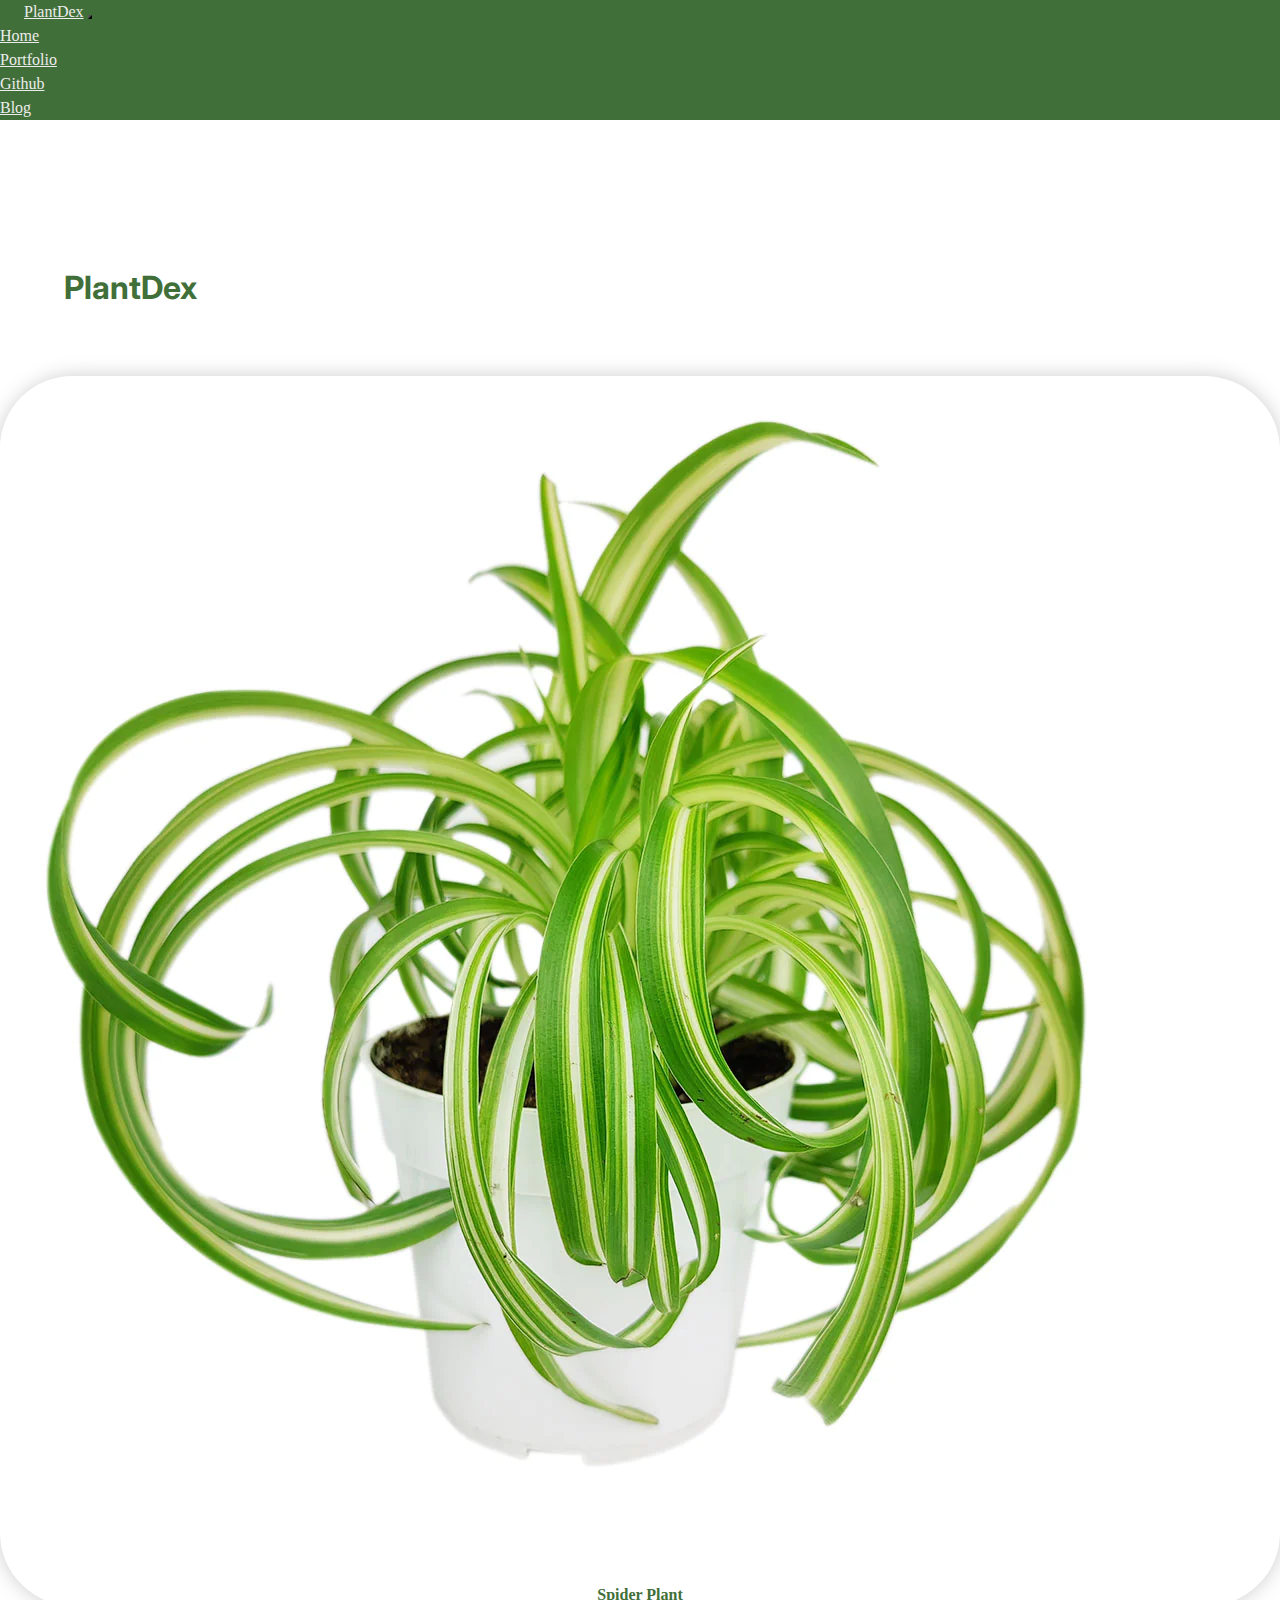
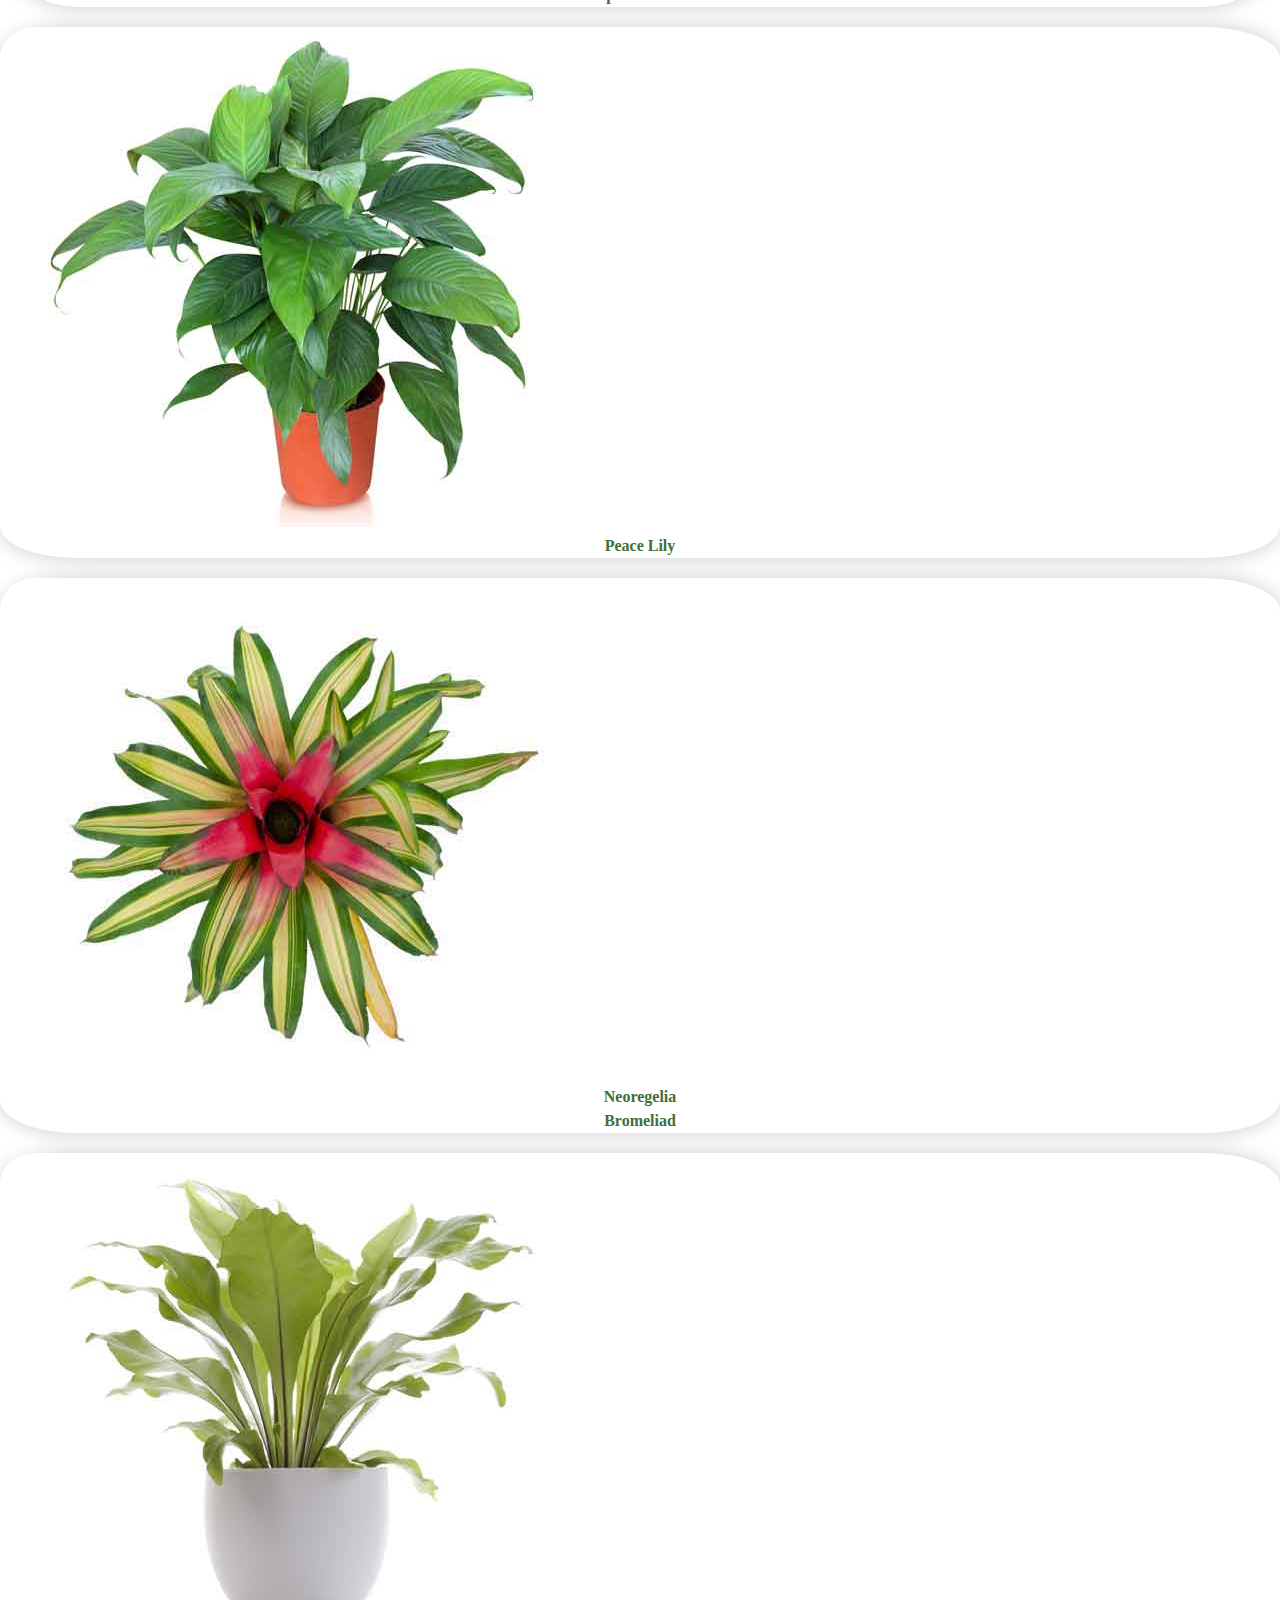
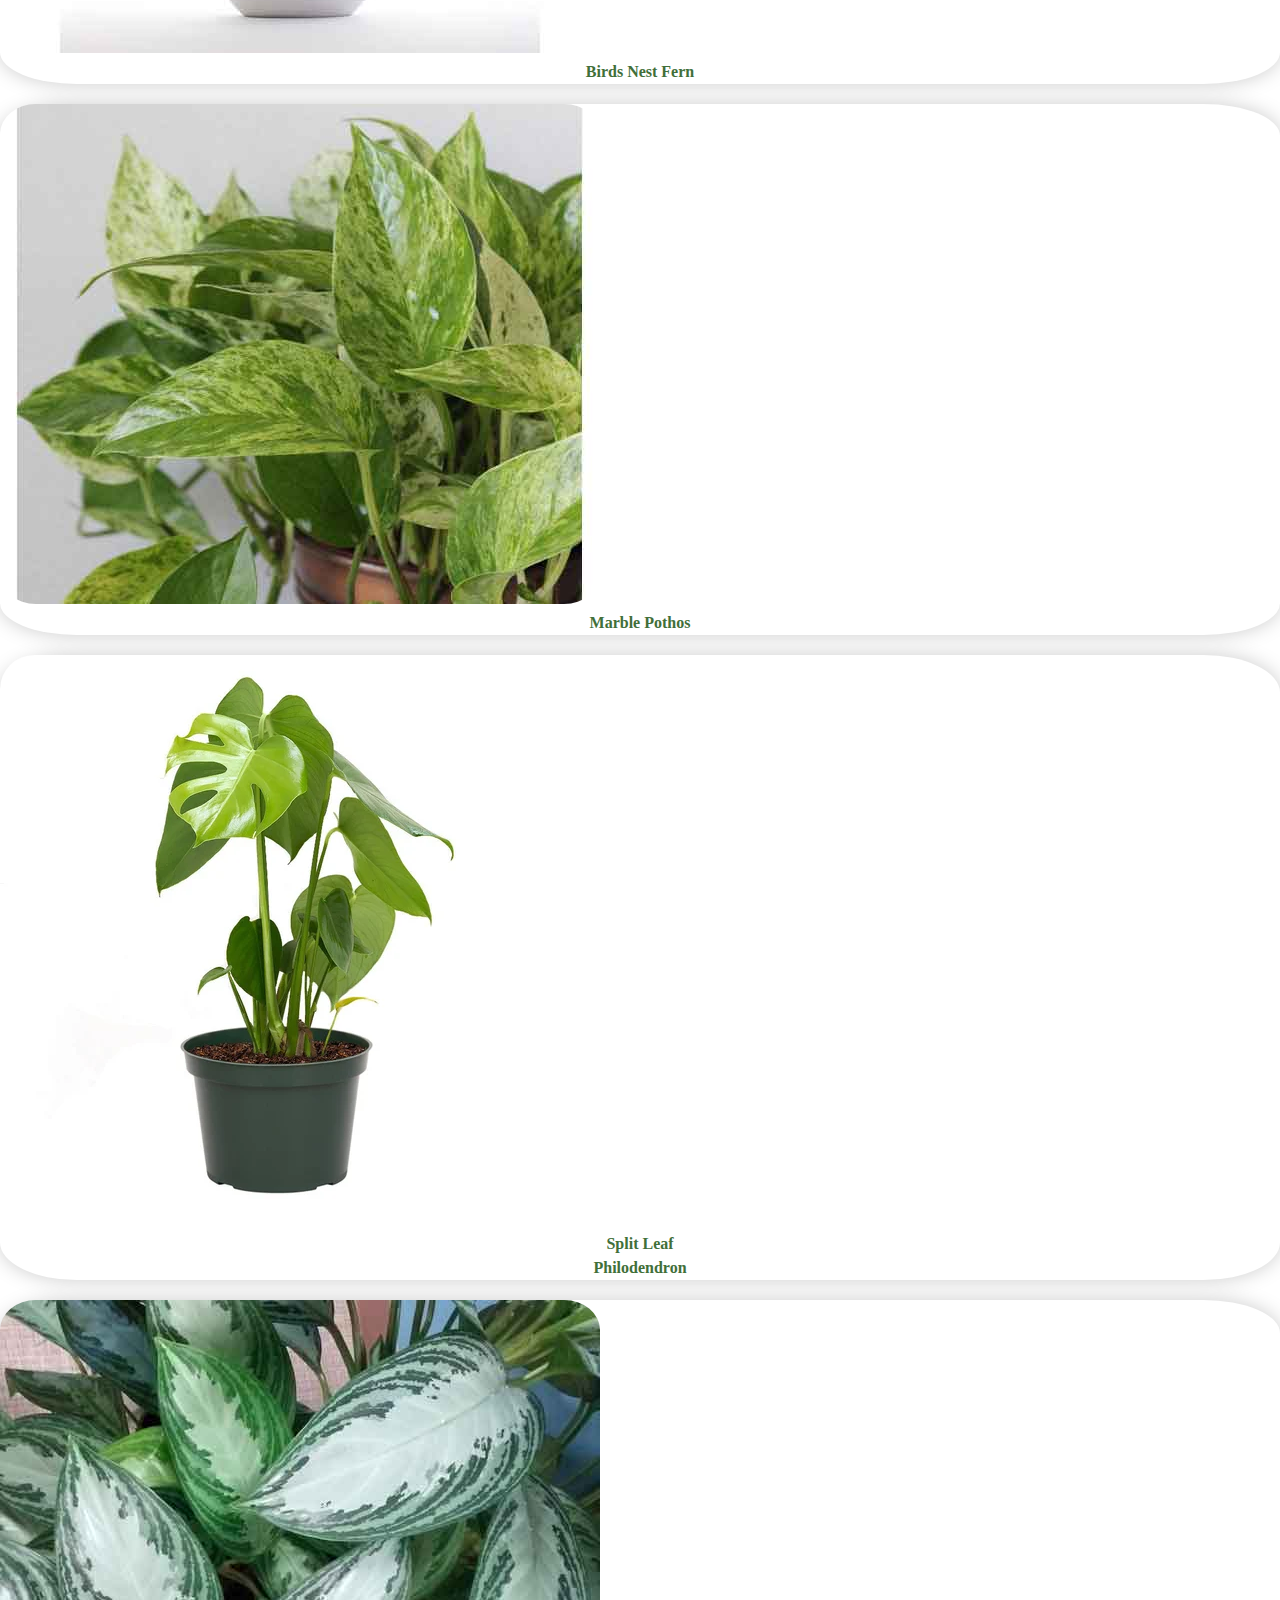
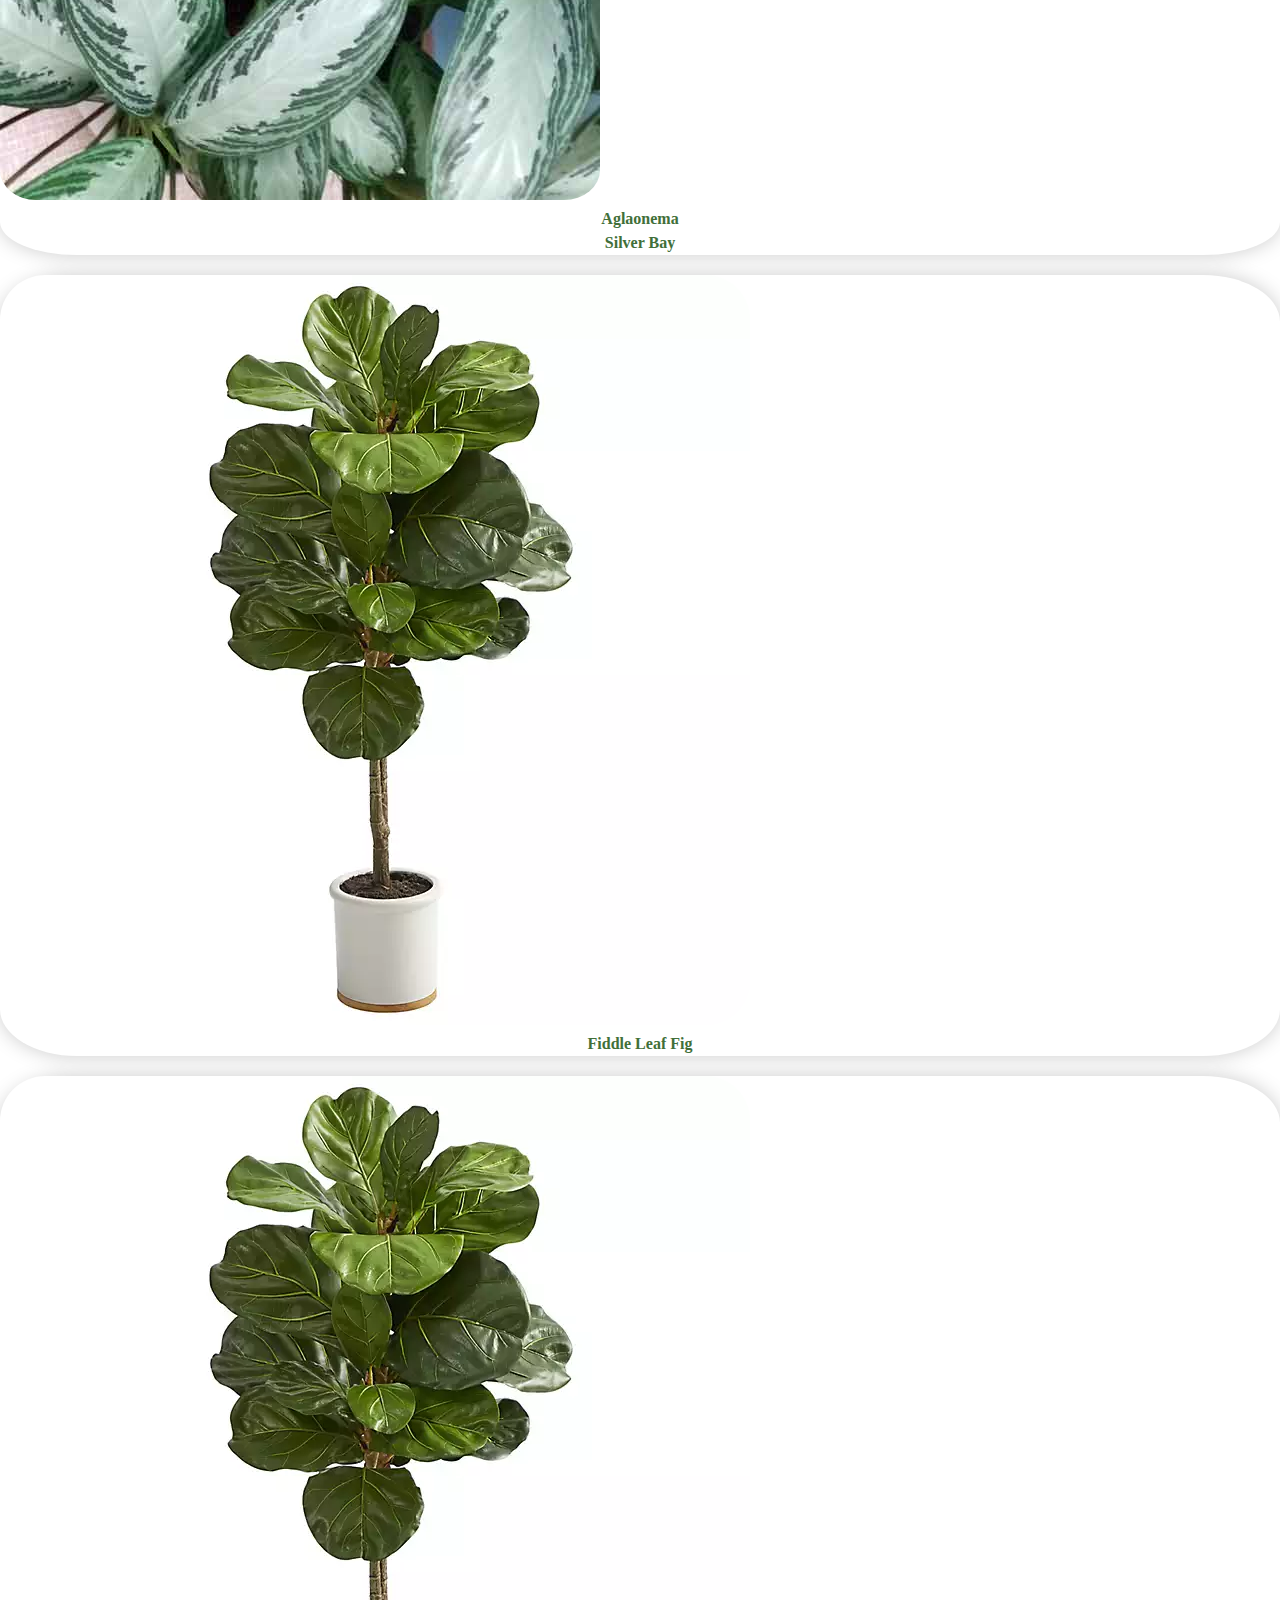
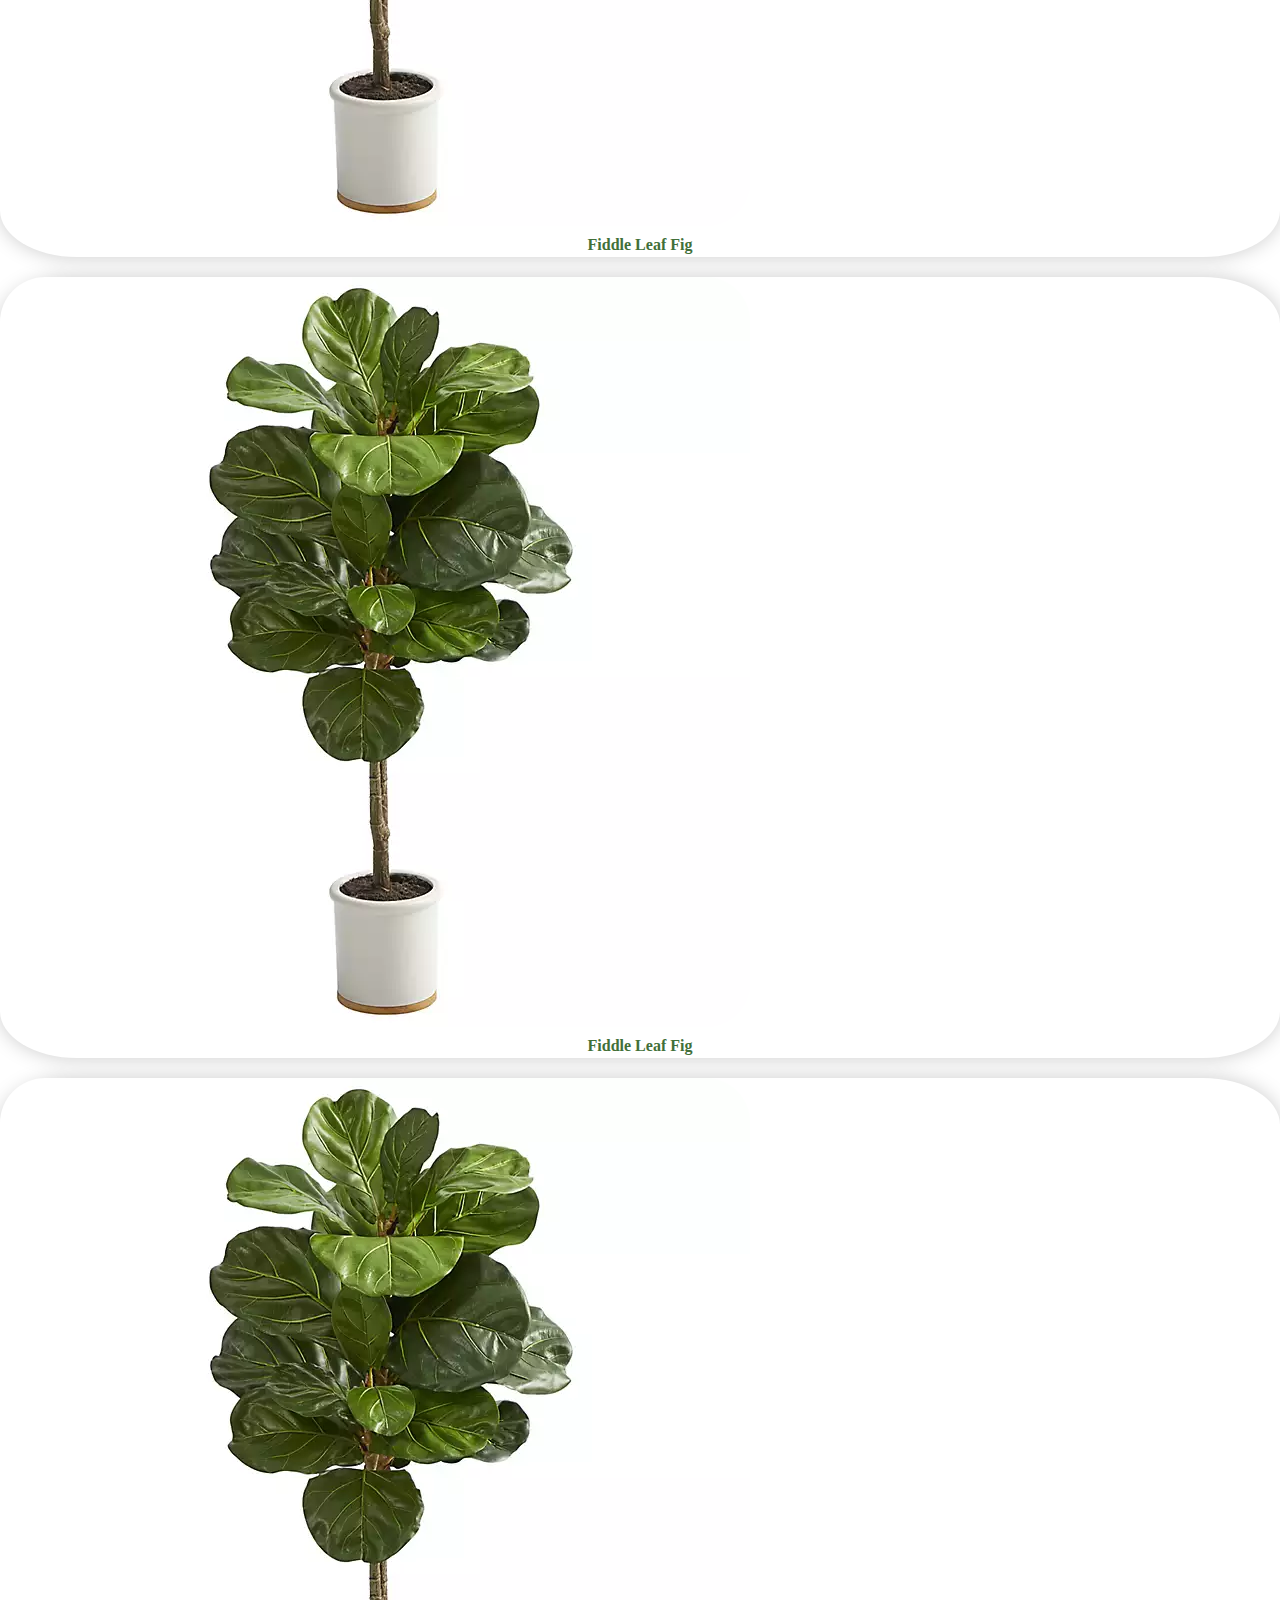
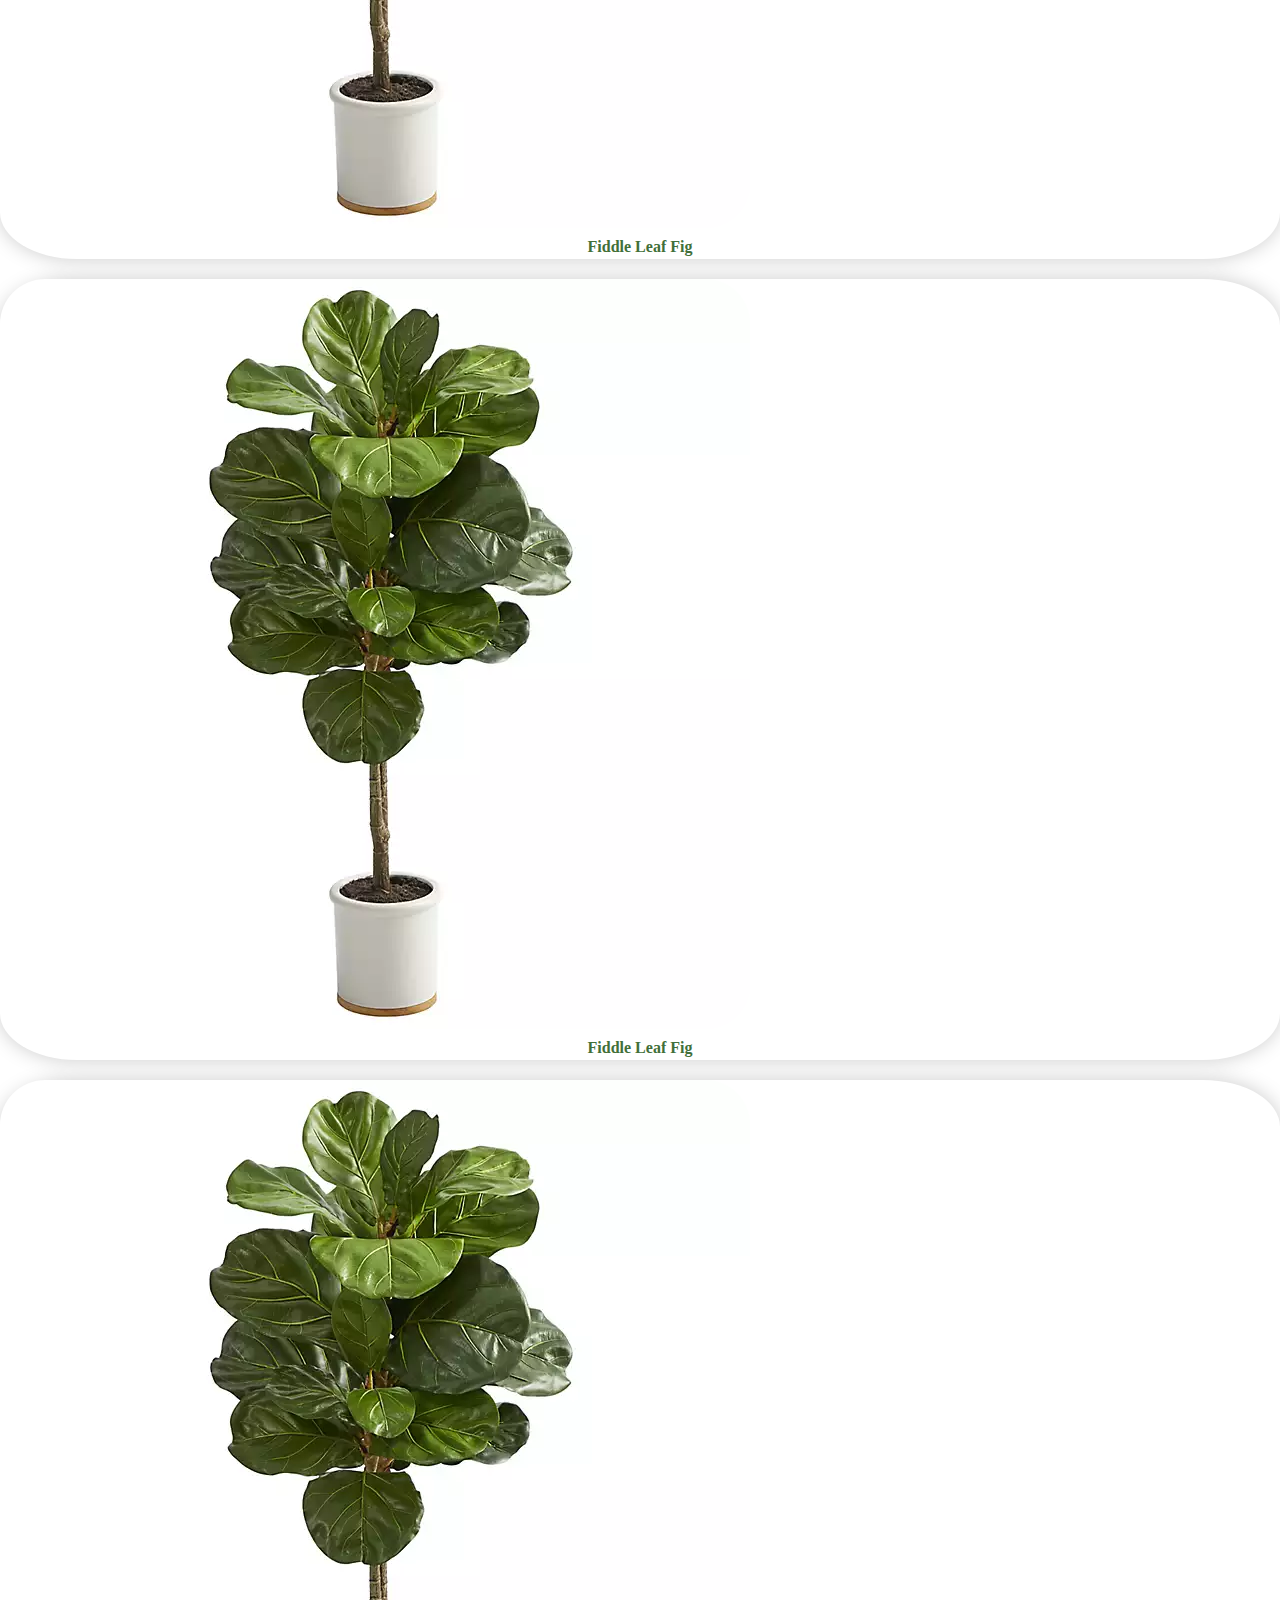
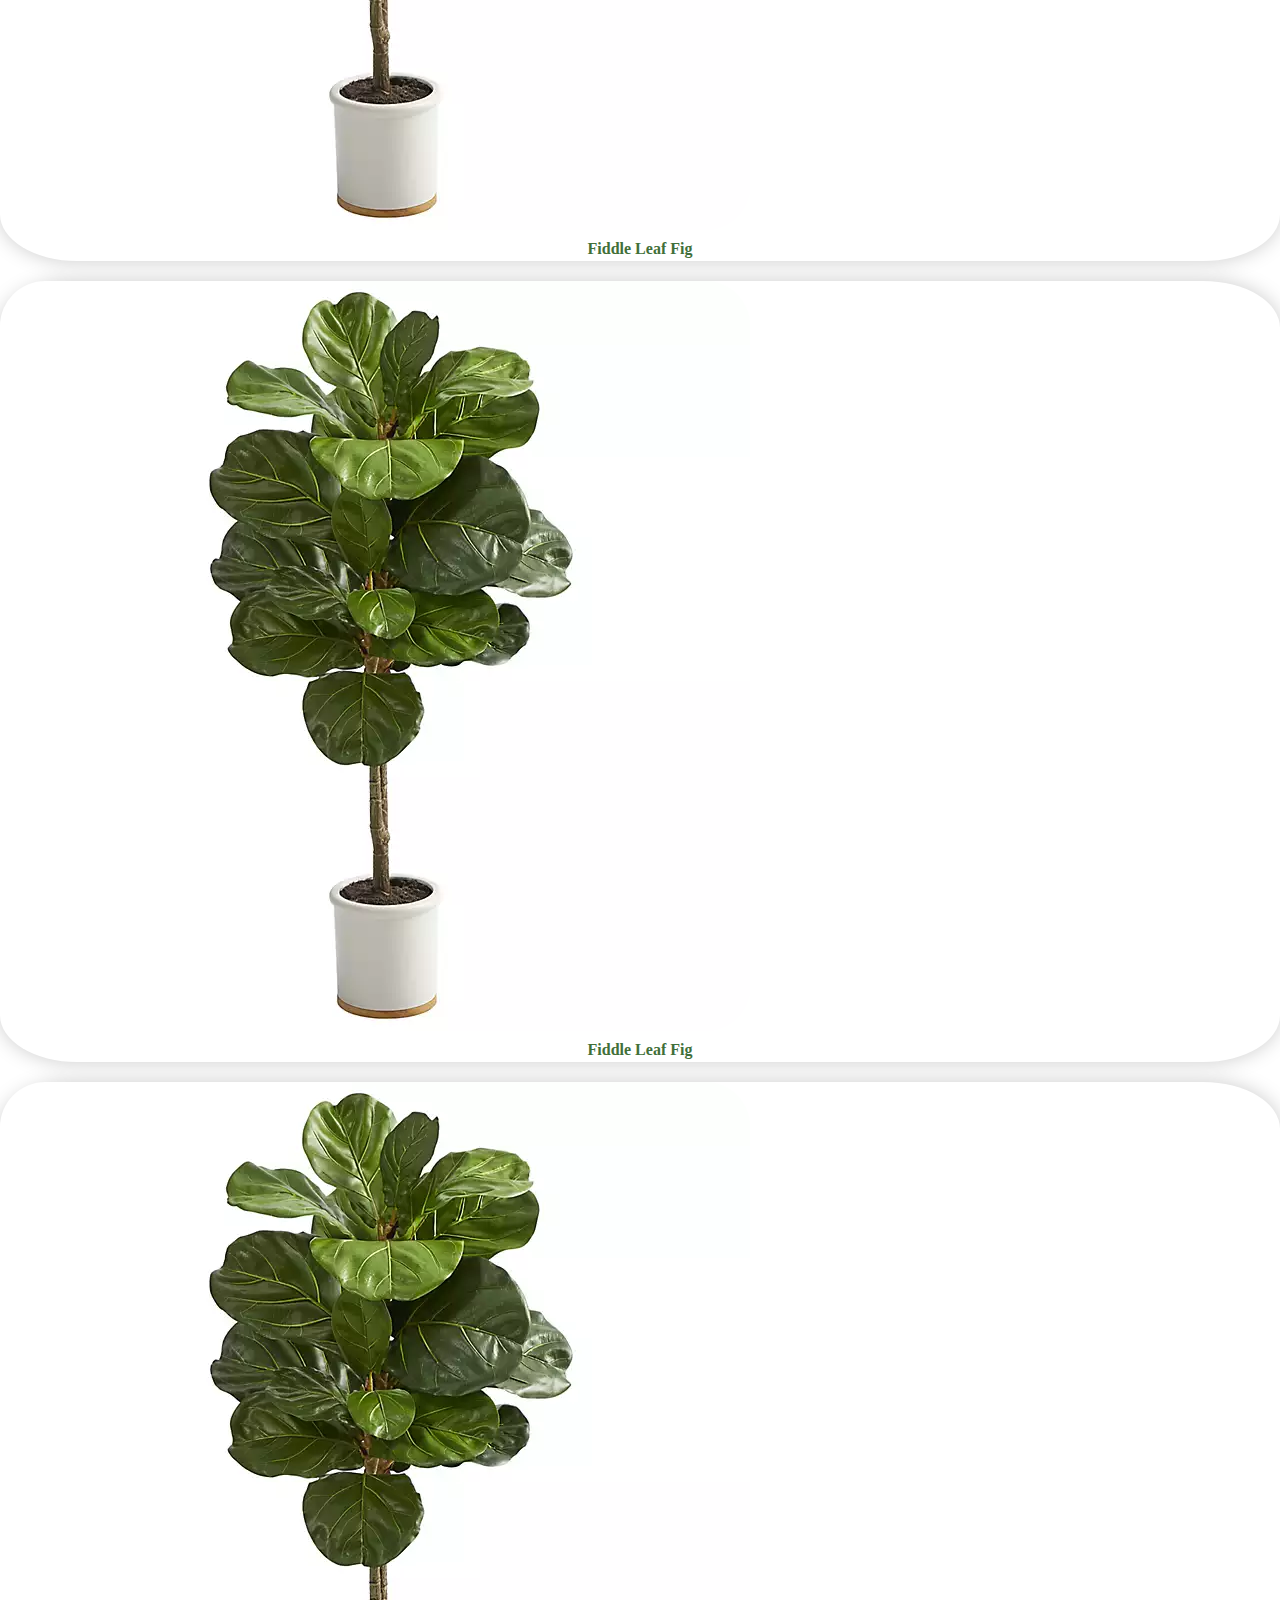
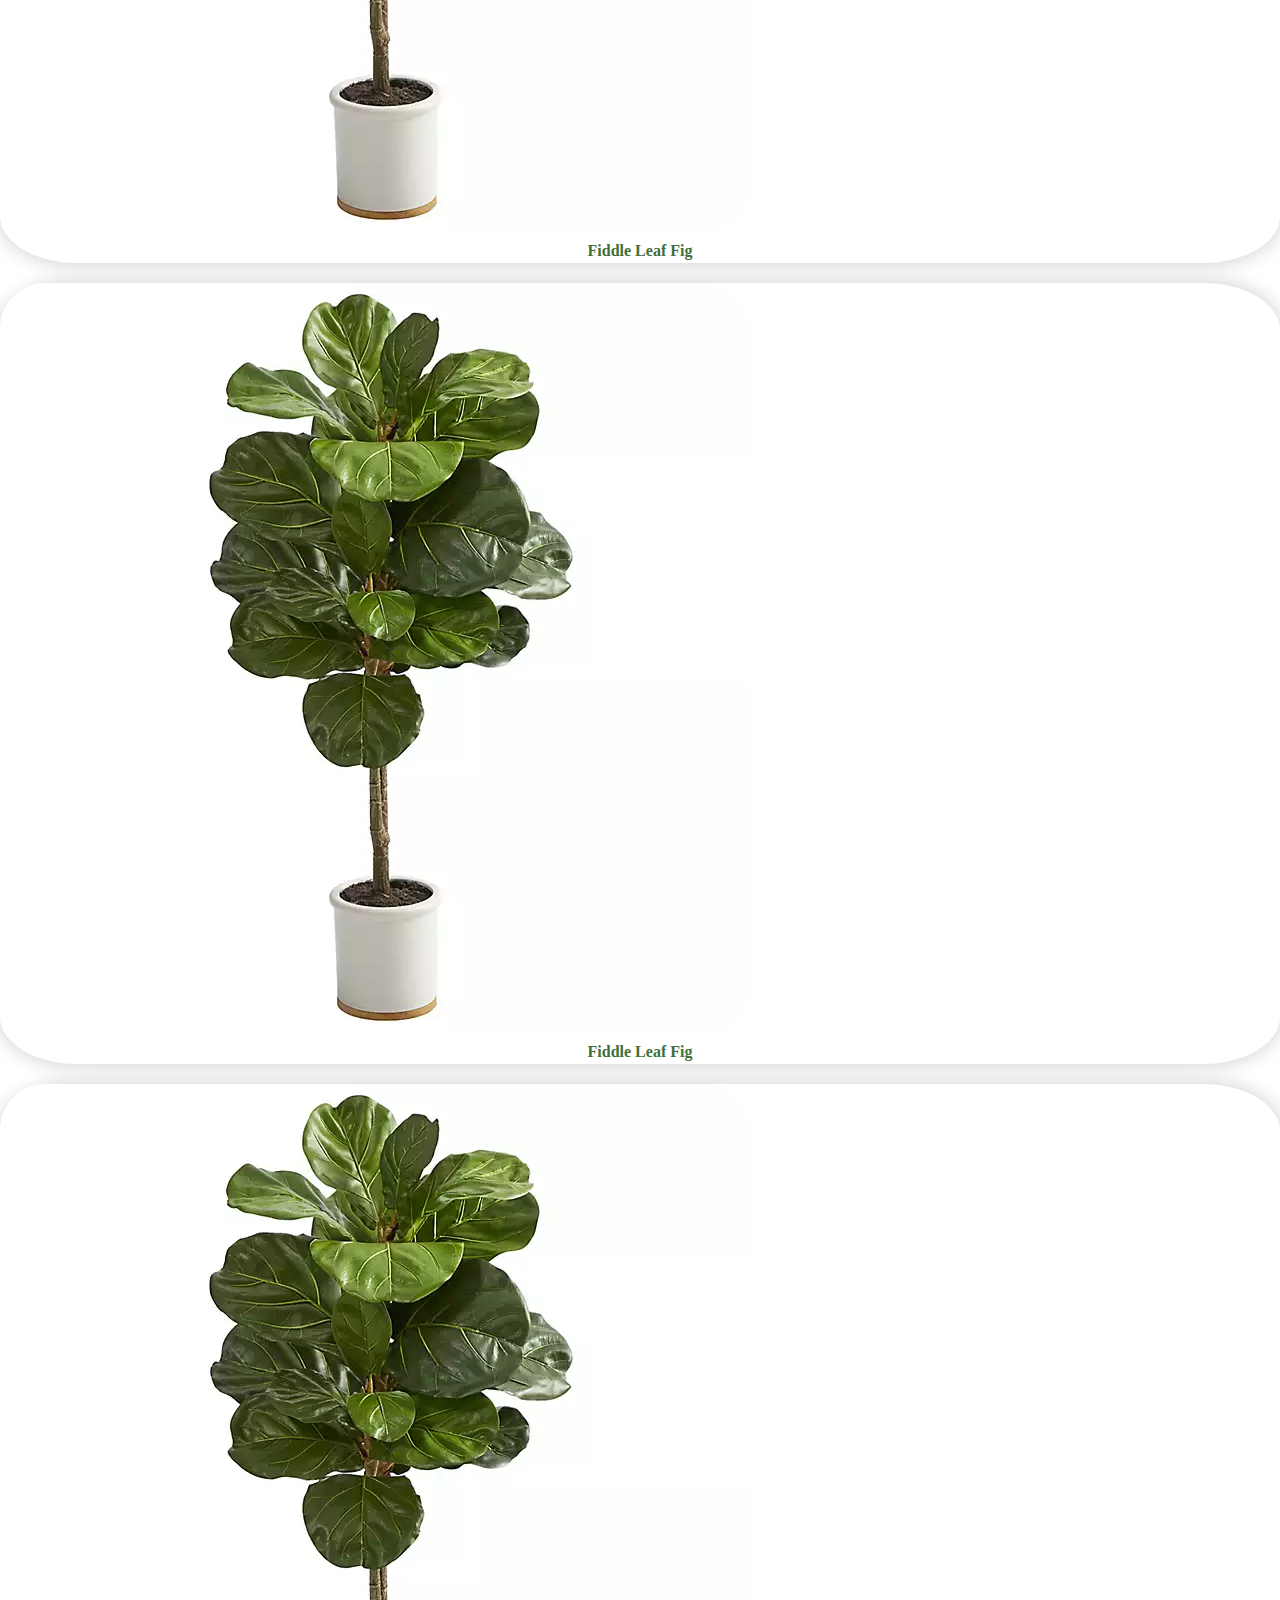
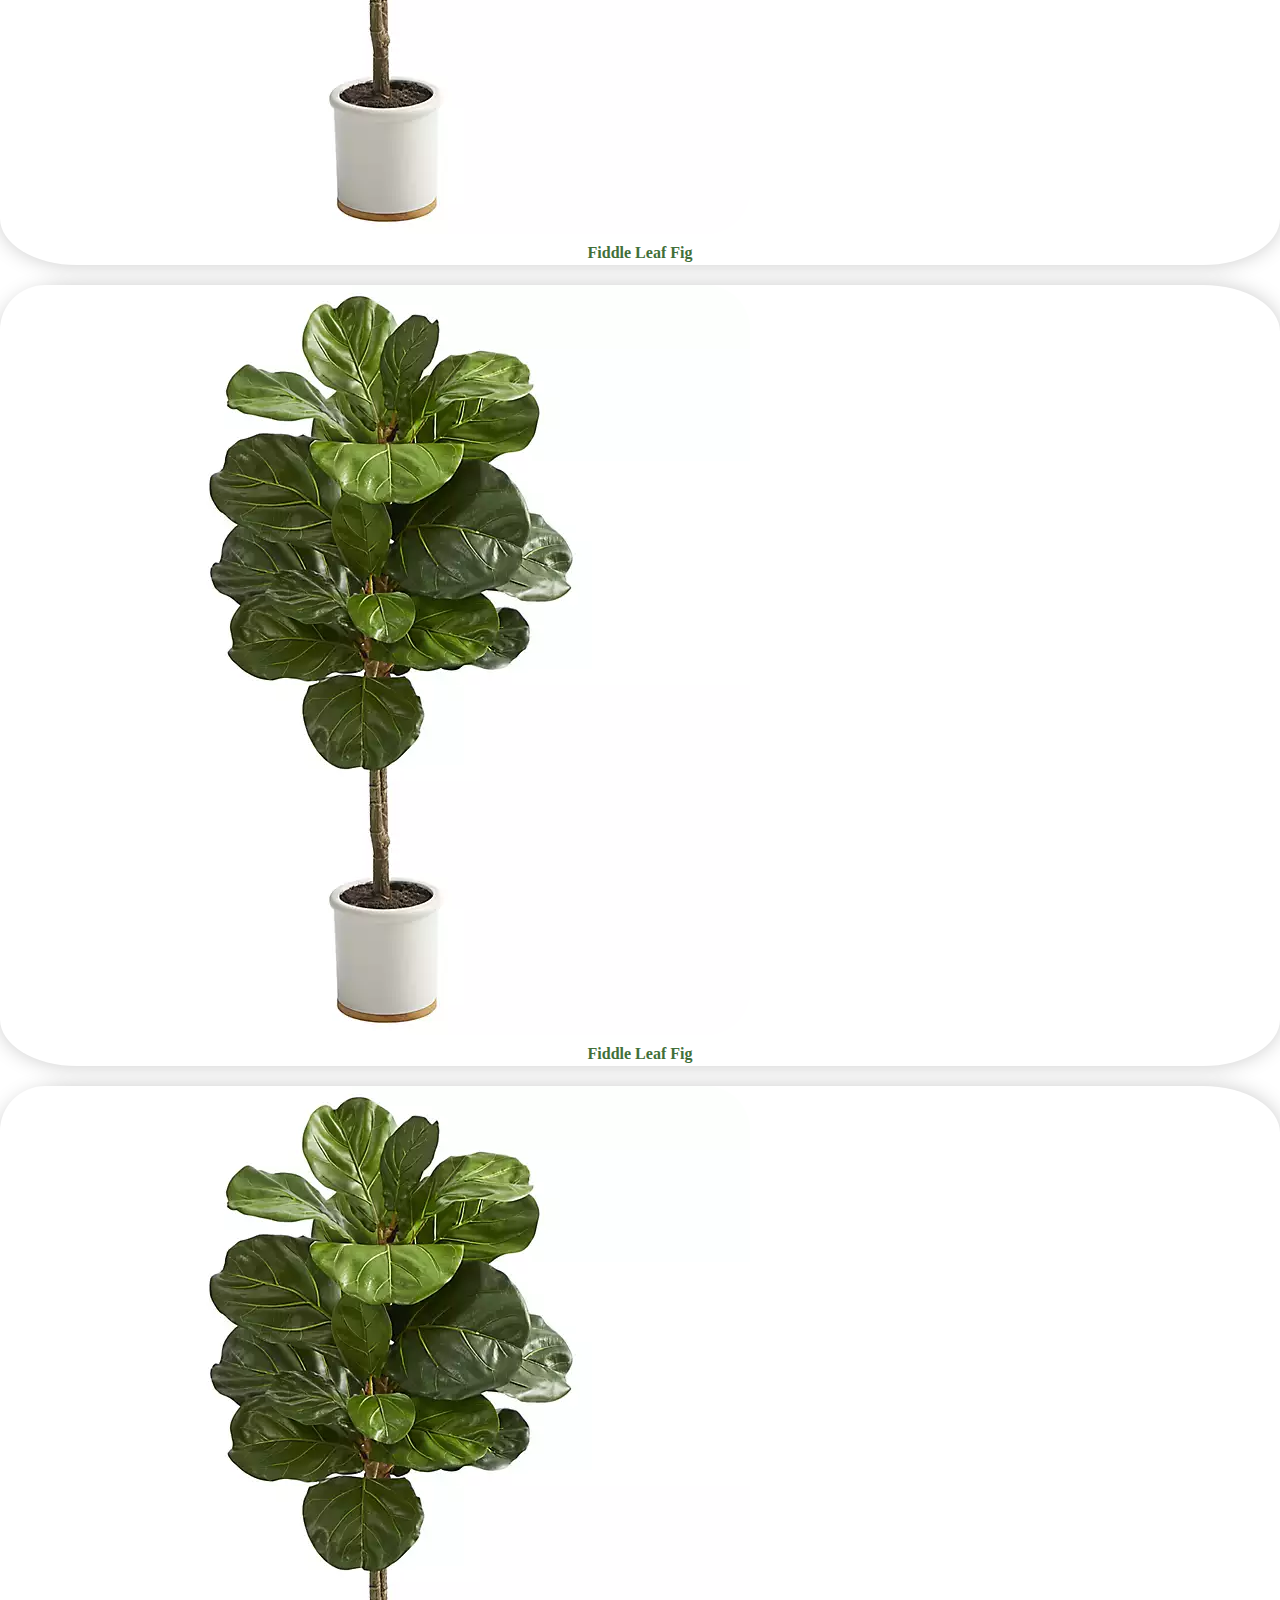
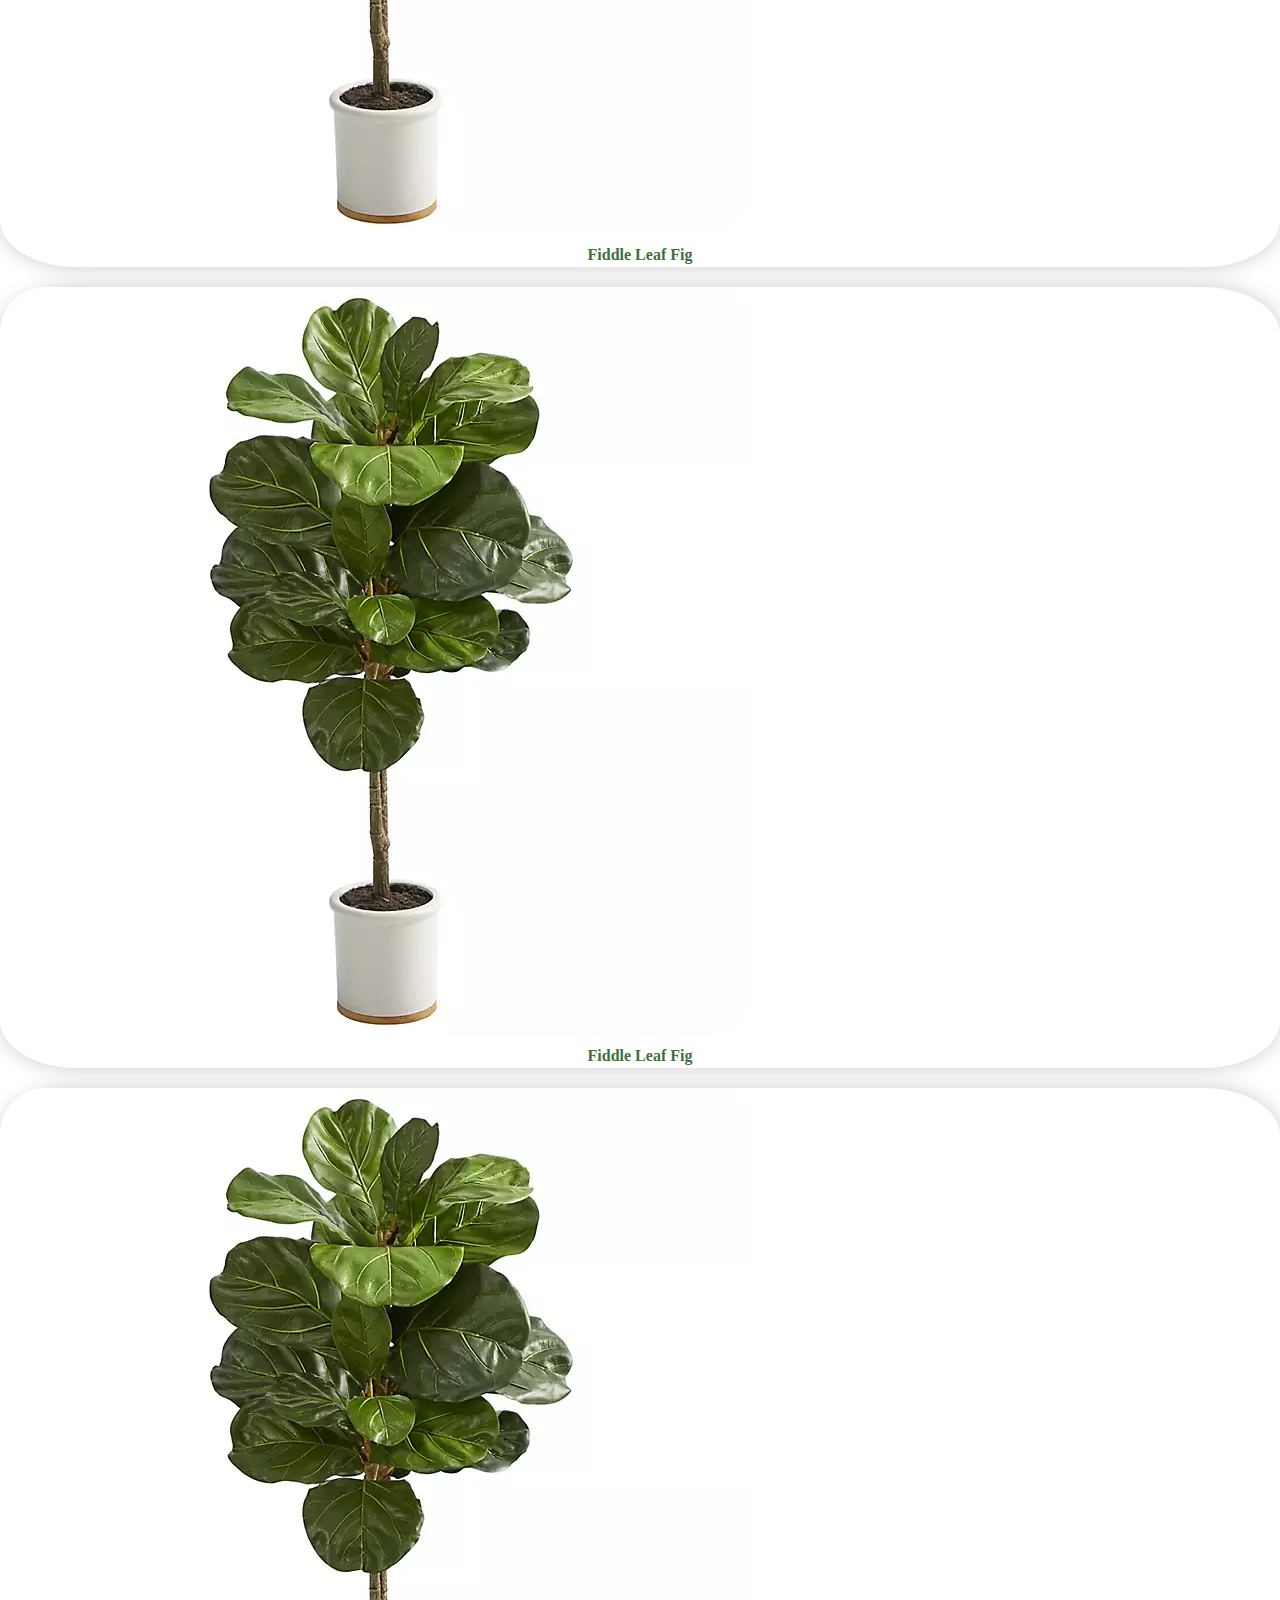
==== plantdex--2/index--2.html @ e85f484c "building plantDex for the second time" ====
<!DOCTYPE html>
<html lang="en">

<head>
    <meta charset="UTF-8">
    <meta http-equiv="X-UA-Compatible" content="IE=edge">
    <meta name="viewport" content="width=device-width, initial-scale=1.0">
    <title>Plantdex</title>
    <!-- Bootstrap CSS -->
    <link href="https://cdn.jsdelivr.net/npm/bootstrap@5.0.2/dist/css/bootstrap.min.css" rel="stylesheet"
        integrity="sha384-EVSTQN3/azprG1Anm3QDgpJLIm9Nao0Yz1ztcQTwFspd3yD65VohhpuuCOmLASjC" crossorigin="anonymous">
    <link rel="stylesheet" href="https://cdnjs.cloudflare.com/ajax/libs/font-awesome/4.7.0/css/font-awesome.min.css">
    <link href="https://fonts.googleapis.com/css2?family=Inter:wght@100;200;300;400;500;600;700;800;900&display=swap"
        rel="stylesheet">
    <link href="https://fonts.googleapis.com/css2?family=Satisfy&display=swap" rel="stylesheet">
    <link rel="stylesheet" href="style.css">
    <script src="https://ajax.googleapis.com/ajax/libs/jquery/3.6.1/jquery.min.js"></script>
</head>

<body>
    <nav class="navbar navbar-expand-lg fixed-top ">
        <a class="navbar-brand" href="#">PlantDex</a>
        <button class="navbar-toggler" type="button" data-toggle="collapse" data-target="#navbarSupportedContent"
            aria-controls="navbarSupportedContent" aria-expanded="false" aria-label="Toggle navigation">
            <span class="navbar-toggler-icon"></span>
        </button>
        <div class="collapse navbar-collapse " id="navbarSupportedContent">
            <ul class="navbar-nav mr-4">
                <li class="nav-item">
                    <a class="nav-link" data-value="home" href="#">Home</a>
                </li>
                <li class="nav-item">
                    <a class="nav-link" target="_blank" data-value="portfolio"
                        href="https://manali-decoding.github.io/">Portfolio</a>
                </li>
                <li class="nav-item">
                    <a class="nav-link" target="_blank" data-value="Github" href="https://github.com/manali-decoding">
                        Github</a>
                </li>
                <li class="nav-item">
                    <a class="nav-link" target="_blank" data-value="blog"
                        href="https://designsbymanali.medium.com/">Blog</a>
                </li>
            </ul>
        </div>
    </nav>


    <!-- Card section -->
    <div class="plantCards">
        <div class="container">
            <h1 class="text-center">PlantDex</h1>
            <div class="row">
                <div class="col-md-3 col-lg-3 col-sm-12">
                    <div class="card" data-id="Spider plant">
                        <div class=" card-img">
                            <img src="images/4chlorpohytumcurlyspiderplat_bonnie_2_2000x.jpeg" alt="spider Plant image"
                                class="img-fluid">
                        </div>

                        <div class="card-body">
                            <h4 class="card-title">Spider Plant</h4>
                        </div>
                    </div>
                </div>
                <div class="col-md-3 col-lg-3 col-sm-12">
                    <div class="card" data-id="Peace lily">
                        <div class="card-img">
                            <img src="images/peace-lily-houseplant.jpeg" alt="peaceLily image" class="img-fluid">
                        </div>

                        <div class="card-body">
                            <h4 class="card-title">Peace Lily </h4>
                        </div>
                    </div>
                </div>
                <div class="col-md-3 col-lg-3 col-sm-12">
                    <div class="card" data-id="Guzmania Sunnytime">
                        <div class="card-img">
                            <img src="images/neoregelia-bromeliad-plant.jpeg" alt="bromeliad image" class="img-fluid">
                        </div>

                        <div class="card-body">
                            <h4 class="card-title">neoregelia <br> bromeliad</h4>
                        </div>
                    </div>
                </div>
                <div class="col-md-3 col-lg-3 col-sm-12">
                    <div class="card" data-id="Birdnest fern">
                        <div class="card-img">
                            <img src="images/birds-nest-fern-plant.jpeg" alt="birds nest fern image" class="img-fluid">
                        </div>

                        <div class="card-body">
                            <h4 class="card-title">birds nest fern </h4>
                        </div>
                    </div>
                </div>
                <div class="col-md-3 col-lg-3 col-sm-12">
                    <div class="card" data-id="White Pothos">
                        <div class="card-img">
                            <img src="images/pothos-marble-queen-plant.jpeg" alt="marble pothos image"
                                class="img-fluid">
                        </div>

                        <div class="card-body">
                            <h4 class="card-title">marble pothos</h4>
                        </div>
                    </div>
                </div>
                <div class="col-md-3 col-lg-3 col-sm-12">
                    <div class="card" data-id="Splitleaf Philodendron">
                        <div class="card-img">
                            <img src="images/splitleaf.jpeg" alt="split leaf  image" class="img-fluid">
                        </div>

                        <div class="card-body">
                            <h4 class="card-title">Split Leaf <br>Philodendron</h4>
                        </div>
                    </div>
                </div>
                <div class="col-md-3 col-lg-3 col-sm-12">
                    <div class="card" data-id="Chinese Evergreen">
                        <div class="card-img">
                            <img src="images/aglaonema-silver-bay-plants-close.jpeg" alt="Aglaonema Silver Bay image"
                                class="img-fluid">
                        </div>

                        <div class="card-body">
                            <h4 class="card-title">Aglaonema <br>Silver Bay</h4>
                        </div>
                    </div>
                </div>
                <div class="col-md-3 col-lg-3 col-sm-12">
                    <div class="card" data-id="Fidleleaf fig">
                        <div class="card-img">
                            <img src="images/fiddleleaffig.jpeg" alt="Fidleleaf fig image" class="img-fluid">
                        </div>

                        <div class="card-body">
                            <h4 class="card-title">Fiddle Leaf Fig</h4>
                        </div>
                    </div>
                </div>




                <!-- --------------------------------------------------------------------- -->





                <div class="col-md-3 col-lg-3 col-sm-12">
                    <div class="card" data-id="Fidleleaf fig">
                        <div class="card-img">
                            <img src="images/fiddleleaffig.jpeg" alt="Fidleleaf fig image" class="img-fluid">
                        </div>
                        <div class="card-body">
                            <h4 class="card-title">Fiddle Leaf Fig</h4>
                        </div>
                    </div>
                </div>
                <div class="col-md-3 col-lg-3 col-sm-12">
                    <div class="card" data-id="Fidleleaf fig">
                        <div class="card-img">
                            <img src="images/fiddleleaffig.jpeg" alt="Fidleleaf fig image" class="img-fluid">
                        </div>

                        <div class="card-body">
                            <h4 class="card-title">Fiddle Leaf Fig</h4>
                        </div>
                    </div>
                </div>
                <div class="col-md-3 col-lg-3 col-sm-12">
                    <div class="card" data-id="Fidleleaf fig">
                        <div class="card-img">
                            <img src="images/fiddleleaffig.jpeg" alt="Fidleleaf fig image" class="img-fluid">
                        </div>

                        <div class="card-body">
                            <h4 class="card-title">Fiddle Leaf Fig</h4>
                        </div>
                    </div>
                </div>
                <div class="col-md-3 col-lg-3 col-sm-12">
                    <div class="card" data-id="Fidleleaf fig">
                        <div class="card-img">
                            <img src="images/fiddleleaffig.jpeg" alt="Fidleleaf fig image" class="img-fluid">
                        </div>

                        <div class="card-body">
                            <h4 class="card-title">Fiddle Leaf Fig</h4>
                        </div>
                    </div>
                </div>
                <div class="col-md-3 col-lg-3 col-sm-12">
                    <div class="card" data-id="Fidleleaf fig">
                        <div class="card-img">
                            <img src="images/fiddleleaffig.jpeg" alt="Fidleleaf fig image" class="img-fluid">
                        </div>

                        <div class="card-body">
                            <h4 class="card-title">Fiddle Leaf Fig</h4>
                        </div>
                    </div>
                </div>
                <div class="col-md-3 col-lg-3 col-sm-12">
                    <div class="card" data-id="Fidleleaf fig">
                        <div class="card-img">
                            <img src="images/fiddleleaffig.jpeg" alt="Fidleleaf fig image" class="img-fluid">
                        </div>

                        <div class="card-body">
                            <h4 class="card-title">Fiddle Leaf Fig</h4>
                        </div>
                    </div>
                </div>
                <div class="col-md-3 col-lg-3 col-sm-12">
                    <div class="card" data-id="Fidleleaf fig">
                        <div class="card-img">
                            <img src="images/fiddleleaffig.jpeg" alt="Fidleleaf fig image" class="img-fluid">
                        </div>

                        <div class="card-body">
                            <h4 class="card-title">Fiddle Leaf Fig</h4>
                        </div>
                    </div>
                </div>
                <div class="col-md-3 col-lg-3 col-sm-12">
                    <div class="card" data-id="Fidleleaf fig">
                        <div class="card-img">
                            <img src="images/fiddleleaffig.jpeg" alt="Fidleleaf fig image" class="img-fluid">
                        </div>

                        <div class="card-body">
                            <h4 class="card-title">Fiddle Leaf Fig</h4>
                        </div>
                    </div>
                </div>
                <div class="col-md-3 col-lg-3 col-sm-12">
                    <div class="card" data-id="Fidleleaf fig">
                        <div class="card-img">
                            <img src="images/fiddleleaffig.jpeg" alt="Fidleleaf fig image" class="img-fluid">
                        </div>

                        <div class="card-body">
                            <h4 class="card-title">Fiddle Leaf Fig</h4>
                        </div>
                    </div>
                </div>
                <div class="col-md-3 col-lg-3 col-sm-12">
                    <div class="card" data-id="Fidleleaf fig">
                        <div class="card-img">
                            <img src="images/fiddleleaffig.jpeg" alt="Fidleleaf fig image" class="img-fluid">
                        </div>

                        <div class="card-body">
                            <h4 class="card-title">Fiddle Leaf Fig</h4>
                        </div>
                    </div>
                </div>
                <div class="col-md-3 col-lg-3 col-sm-12">
                    <div class="card" data-id="Fidleleaf fig">
                        <div class="card-img">
                            <img src="images/fiddleleaffig.jpeg" alt="Fidleleaf fig image" class="img-fluid">
                        </div>

                        <div class="card-body">
                            <h4 class="card-title">Fiddle Leaf Fig</h4>
                        </div>
                    </div>
                </div>
                <div class="col-md-3 col-lg-3 col-sm-12">
                    <div class="card" data-id="Fidleleaf fig">
                        <div class="card-img">
                            <img src="images/fiddleleaffig.jpeg" alt="Fidleleaf fig image" class="img-fluid">
                        </div>

                        <div class="card-body">
                            <h4 class="card-title">Fiddle Leaf Fig</h4>
                        </div>
                    </div>
                </div>
                <div class="col-md-3 col-lg-3 col-sm-12">
                    <div class="card" data-id="Fidleleaf fig">
                        <div class="card-img">
                            <img src="images/fiddleleaffig.jpeg" alt="Fidleleaf fig image" class="img-fluid">
                        </div>

                        <div class="card-body">
                            <h4 class="card-title">Fiddle Leaf Fig</h4>
                        </div>
                    </div>
                </div>
                <div class="col-md-3 col-lg-3 col-sm-12">
                    <div class="card" data-id="Fidleleaf fig">
                        <div class="card-img">
                            <img src="images/fiddleleaffig.jpeg" alt="Fidleleaf fig image" class="img-fluid">
                        </div>

                        <div class="card-body">
                            <h4 class="card-title">Fiddle Leaf Fig</h4>
                        </div>
                    </div>
                </div>
                <div class="col-md-3 col-lg-3 col-sm-12">
                    <div class="card" data-id="Fidleleaf fig">
                        <div class="card-img">
                            <img src="images/fiddleleaffig.jpeg" alt="Fidleleaf fig image" class="img-fluid">
                        </div>

                        <div class="card-body">
                            <h4 class="card-title">Fiddle Leaf Fig</h4>
                        </div>
                    </div>
                </div>
                <div class="col-md-3 col-lg-3 col-sm-12">
                    <div class="card" data-id="Fidleleaf fig">
                        <div class="card-img">
                            <img src="images/fiddleleaffig.jpeg" alt="Fidleleaf fig image" class="img-fluid">
                        </div>

                        <div class="card-body">
                            <h4 class="card-title">Fiddle Leaf Fig</h4>
                        </div>
                    </div>
                </div>
                <div class="col-md-3 col-lg-3 col-sm-12">
                    <div class="card" data-id="Fidleleaf fig">
                        <div class="card-img">
                            <img src="images/fiddleleaffig.jpeg" alt="Fidleleaf fig image" class="img-fluid">
                        </div>

                        <div class="card-body">
                            <h4 class="card-title">Fiddle Leaf Fig</h4>
                        </div>
                    </div>
                </div>
                <div class="col-md-3 col-lg-3 col-sm-12">
                    <div class="card" data-id="Fidleleaf fig">
                        <div class="card-img">
                            <img src="images/fiddleleaffig.jpeg" alt="Fidleleaf fig image" class="img-fluid">
                        </div>

                        <div class="card-body">
                            <h4 class="card-title">Fiddle Leaf Fig</h4>
                        </div>
                    </div>
                </div>
                <div class="col-md-3 col-lg-3 col-sm-12">
                    <div class="card" data-id="Fidleleaf fig">
                        <div class="card-img">
                            <img src="images/fiddleleaffig.jpeg" alt="Fidleleaf fig image" class="img-fluid">
                        </div>

                        <div class="card-body">
                            <h4 class="card-title">Fiddle Leaf Fig</h4>
                        </div>
                    </div>
                </div>
                <div class="col-md-3 col-lg-3 col-sm-12">
                    <div class="card" data-id="Fidleleaf fig">
                        <div class="card-img">
                            <img src="images/fiddleleaffig.jpeg" alt="Fidleleaf fig image" class="img-fluid">
                        </div>

                        <div class="card-body">
                            <h4 class="card-title">Fiddle Leaf Fig</h4>
                        </div>
                    </div>
                </div>
                <div class="col-md-3 col-lg-3 col-sm-12">
                    <div class="card" data-id="Fidleleaf fig">
                        <div class="card-img">
                            <img src="images/fiddleleaffig.jpeg" alt="Fidleleaf fig image" class="img-fluid">
                        </div>

                        <div class="card-body">
                            <h4 class="card-title">Fiddle Leaf Fig</h4>
                        </div>
                    </div>
                </div>
                <div class="col-md-3 col-lg-3 col-sm-12">
                    <div class="card" data-id="Fidleleaf fig">
                        <div class="card-img">
                            <img src="images/fiddleleaffig.jpeg" alt="Fidleleaf fig image" class="img-fluid">
                        </div>

                        <div class="card-body">
                            <h4 class="card-title">Fiddle Leaf Fig</h4>
                        </div>
                    </div>
                </div>
                <div class="col-md-3 col-lg-3 col-sm-12">
                    <div class="card" data-id="Fidleleaf fig">
                        <div class="card-img">
                            <img src="images/fiddleleaffig.jpeg" alt="Fidleleaf fig image" class="img-fluid">
                        </div>

                        <div class="card-body">
                            <h4 class="card-title">Fiddle Leaf Fig</h4>
                        </div>
                    </div>
                </div>
                <div class="col-md-3 col-lg-3 col-sm-12">
                    <div class="card" data-id="Fidleleaf fig">
                        <div class="card-img">
                            <img src="images/fiddleleaffig.jpeg" alt="Fidleleaf fig image" class="img-fluid">
                        </div>

                        <div class="card-body">
                            <h4 class="card-title">Fiddle Leaf Fig</h4>
                        </div>
                    </div>
                </div>
                <div class="col-md-3 col-lg-3 col-sm-12">
                    <div class="card" data-id="Fidleleaf fig">
                        <div class="card-img">
                            <img src="images/fiddleleaffig.jpeg" alt="Fidleleaf fig image" class="img-fluid">
                        </div>

                        <div class="card-body">
                            <h4 class="card-title">Fiddle Leaf Fig</h4>
                        </div>
                    </div>
                </div>
                <div class="col-md-3 col-lg-3 col-sm-12">
                    <div class="card" data-id="Fidleleaf fig">
                        <div class="card-img">
                            <img src="images/fiddleleaffig.jpeg" alt="Fidleleaf fig image" class="img-fluid">
                        </div>

                        <div class="card-body">
                            <h4 class="card-title">Fiddle Leaf Fig</h4>
                        </div>
                    </div>
                </div>
                <div class="col-md-3 col-lg-3 col-sm-12">
                    <div class="card" data-id="Fidleleaf fig">
                        <div class="card-img">
                            <img src="images/fiddleleaffig.jpeg" alt="Fidleleaf fig image" class="img-fluid">
                        </div>

                        <div class="card-body">
                            <h4 class="card-title">Fiddle Leaf Fig</h4>
                        </div>
                    </div>
                </div>
                <div class="col-md-3 col-lg-3 col-sm-12">
                    <div class="card" data-id="Fidleleaf fig">
                        <div class="card-img">
                            <img src="images/fiddleleaffig.jpeg" alt="Fidleleaf fig image" class="img-fluid">
                        </div>

                        <div class="card-body">
                            <h4 class="card-title">Fiddle Leaf Fig</h4>
                        </div>
                    </div>
                </div>

            </div>
        </div>
    </div>

    <!-- Modal -->
    <div class="modal-overlay">
        <div class="modal-dialog">
            <article class="modal-content">




            </article><!-- End of Modal-content -->
        </div><!-- End of Modal-dialog -->
    </div> <!-- End of Modal-overlay -->

    <script src="script--2.js"></script>
    <!-- jQuery library -->
    <script src="https://ajax.googleapis.com/ajax/libs/jquery/3.6.1/jquery.min.js"></script>

    <!-- Bootstrap JS Bundle with Popper -->
    <!-- <script src="https://cdn.jsdelivr.net/npm/bootstrap@5.0.2/dist/js/bootstrap.bundle.min.js"
        integrity="sha384-MrcW6ZMFYlzcLA8Nl+NtUVF0sA7MsXsP1UyJoMp4YLEuNSfAP+JcXn/tWtIaxVXM"
        crossorigin="anonymous"></script> -->



</body>

</html>
---- plantdex--2/style.css ----
* {
  margin: 0;
  padding: 0;
  box-sizing: border-box;
}

body {
  font-size: 1rem;
  font-weight: 400;
  line-height: 1.5;
  text-align: left;
}

.container {
  padding-top: 1rem;
}
.navbar {
  background: #416f39;
}

.nav-link,
.navbar-brand {
  color: #edecec;
  cursor: pointer;
}
.navbar-brand {
  padding-left: 1.5rem;
}
.navbar-brand:hover {
  color: #bbc992;
}

.nav-link {
  margin-right: 1em !important;
}

.nav-link:hover {
  background: #edecec;
  color: #416f39;
  border-radius: 4px;
}
.nav-link:visited {
  color: #bbc992;
}

.navbar-collapse {
  justify-content: flex-end;
}

.navbar-toggler {
  background: #fff !important;
}

.navbar-collapse {
  justify-content: flex-end;
}

.col-lg-3 {
  margin-top: 20px;
}
.plantCards {
  margin: 4em 0;
  position: relative;
}
.plantCards h1 {
  font-family: 'Inter', sans-serif;
  color: #416f39;
  margin: 2em;
}
.plantCards .card {
  box-shadow: 0 0 20px #ccc;
  border-radius: 6%;
  width: 100%;
  height: 100%;
  /* padding: 0.375rem 0.75rem; */
}
.plantCards .card img {
  border-radius: 6%;
}
.plantCards .card-title {
  color: #416f39;
  text-align: center;
  text-transform: capitalize;
}

/* MODAL */

.modal-overlay {
  position: fixed;
  top: 0;
  left: 0;
  width: 100%;
  height: 100%;
  background: rgba(73, 166, 233, 0.5);
  display: grid;
  place-items: center;
  transition: var(--transition);
  visibility: hidden;
  z-index: -10;
  overflow-y: auto !important;
}

.modal-content {
  position: relative;
  display: flex;
  flex-direction: column;
  width: 60%;
  pointer-events: auto;
  background-color: #fff;
  box-shadow: 5px 4px 10px 1px #6d6d6d;
  background-clip: padding-box;
  border-radius: 0.3rem;
  outline: 0;
}

.modal-dialog {
  background: var(--clr-white);
  border-radius: var(--radius);
  width: 90vw;
  height: 100vh;
  max-width: var(--fixed-width);
  text-align: center;
  display: grid;
  place-items: center;
  position: relative;
}

.modal-body {
  display: flex;
  justify-content: space-between;
}
/* OPEN/CLOSE MODAL */
.open-modal {
  visibility: visible;
  z-index: 10;
}
.modal-header {
  padding: 1rem 1rem;
  border-bottom: none;
  background-color: #416f39;
}

.modal-header h1 {
  font-family: 'Inter', sans-serif;
  font-size: 1.8rem;
  color: #f2f2ea;
  display: block;

  float: left;
}

.modal-header h2 {
  font-family: 'Inter', sans-serif;
  font-size: 1.2rem;
  color: #f2f2ea;
  display: block;
  float: left;
}
.modal_closeBtn {
  font-size: 40px;
  background-color: transparent;
  border: 0;
}
.close {
  float: right;
  font-size: 1.5rem;
  font-weight: 700;
  line-height: 1;
  color: #416f39;
  text-shadow: 0 1px 0 #fff;
  opacity: 0.5;
  border: none;
}

.fa-times-circle:before {
  content: '\f057';
}

.modal_left,
.modal_right {
  width: 100%;
  display: flex;
  flex-direction: column;
  justify-content: center;
}

.specs {
  width: 40%;
  background-color: #f2f2ea;
  text-transform: capitalize;
  margin-bottom: 5%;
  width: 100%;
  height: auto;
  /* padding-top: 20px; */
}
.specs h1 {
  font-size: 2rem;
  font-family: 'Satisfy', cursive;
  text-align: left;
  /* padding-top: 20px; */
}

.specTitle {
  width: 70%;
  float: left;
  padding: 10px 20px;
}
.specIcon {
  width: 30%;
  float: left;
}

.plantCard_icn {
  width: 70%;
  height: 70%;
}

.description {
  width: 100%;
  clear: both;
}

.modal-left,
.modal-right {
  width: 50%;
  display: flex;
  flex-direction: column;
}

.modal-right {
  display: flex;
  justify-content: center;
  align-self: center;
  overflow: hidden !important;
}

.modal_img {
  flex-shrink: 0;
  min-width: 100%;
  min-height: 100%;
}

.description ul {
  width: 100%;
}
.description li {
  text-align: left;
}
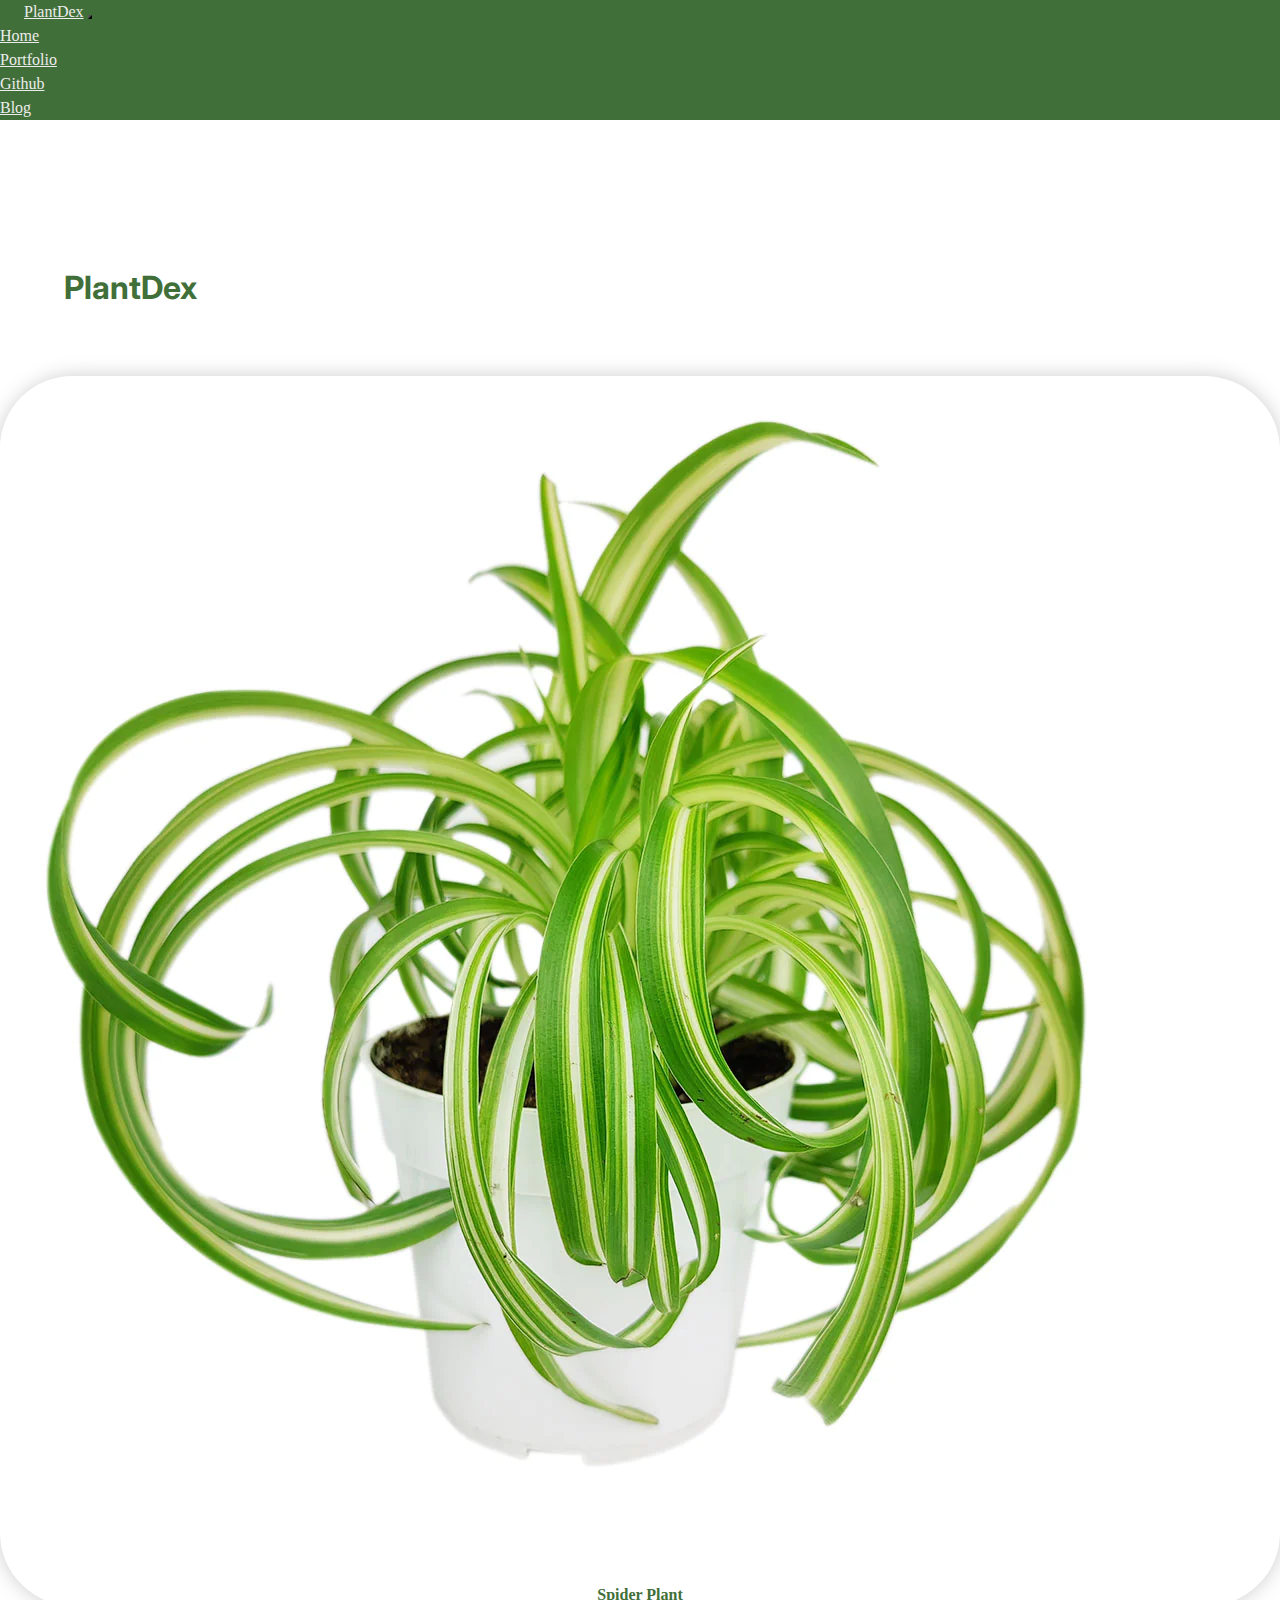
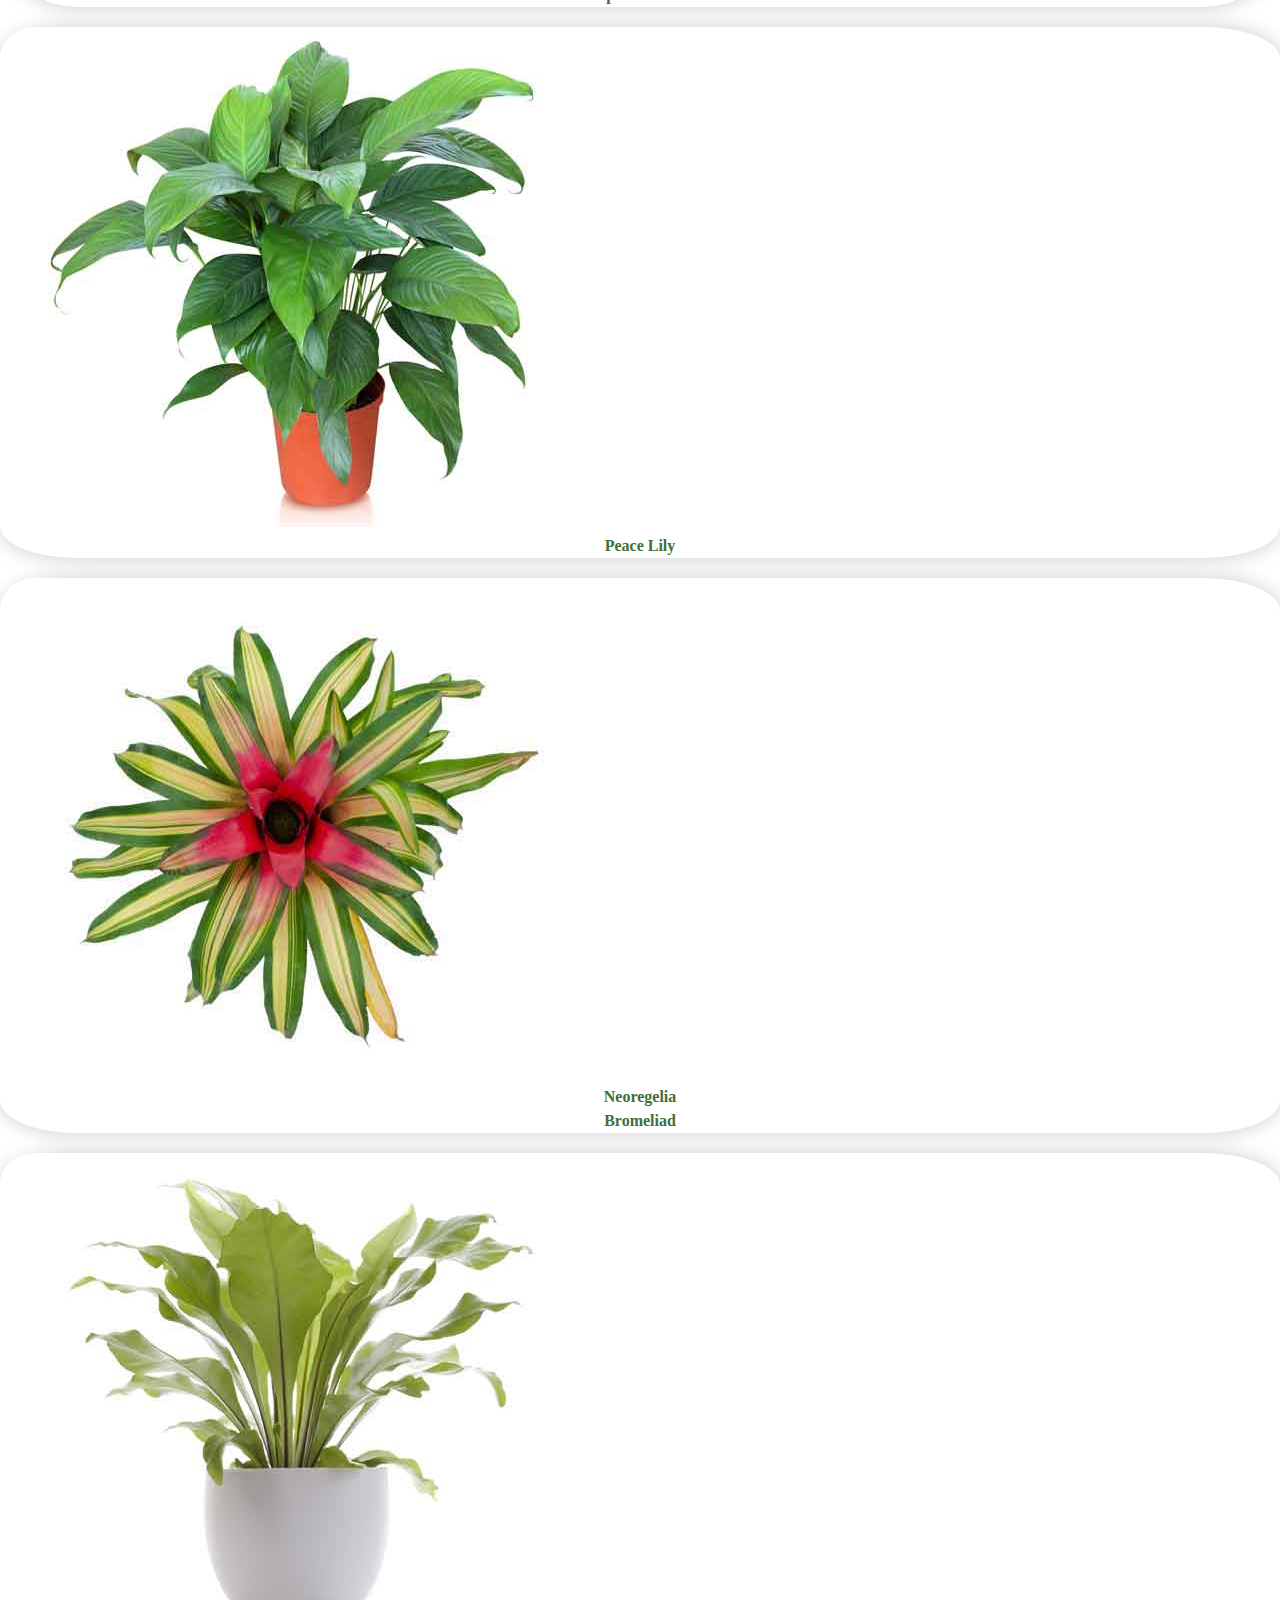
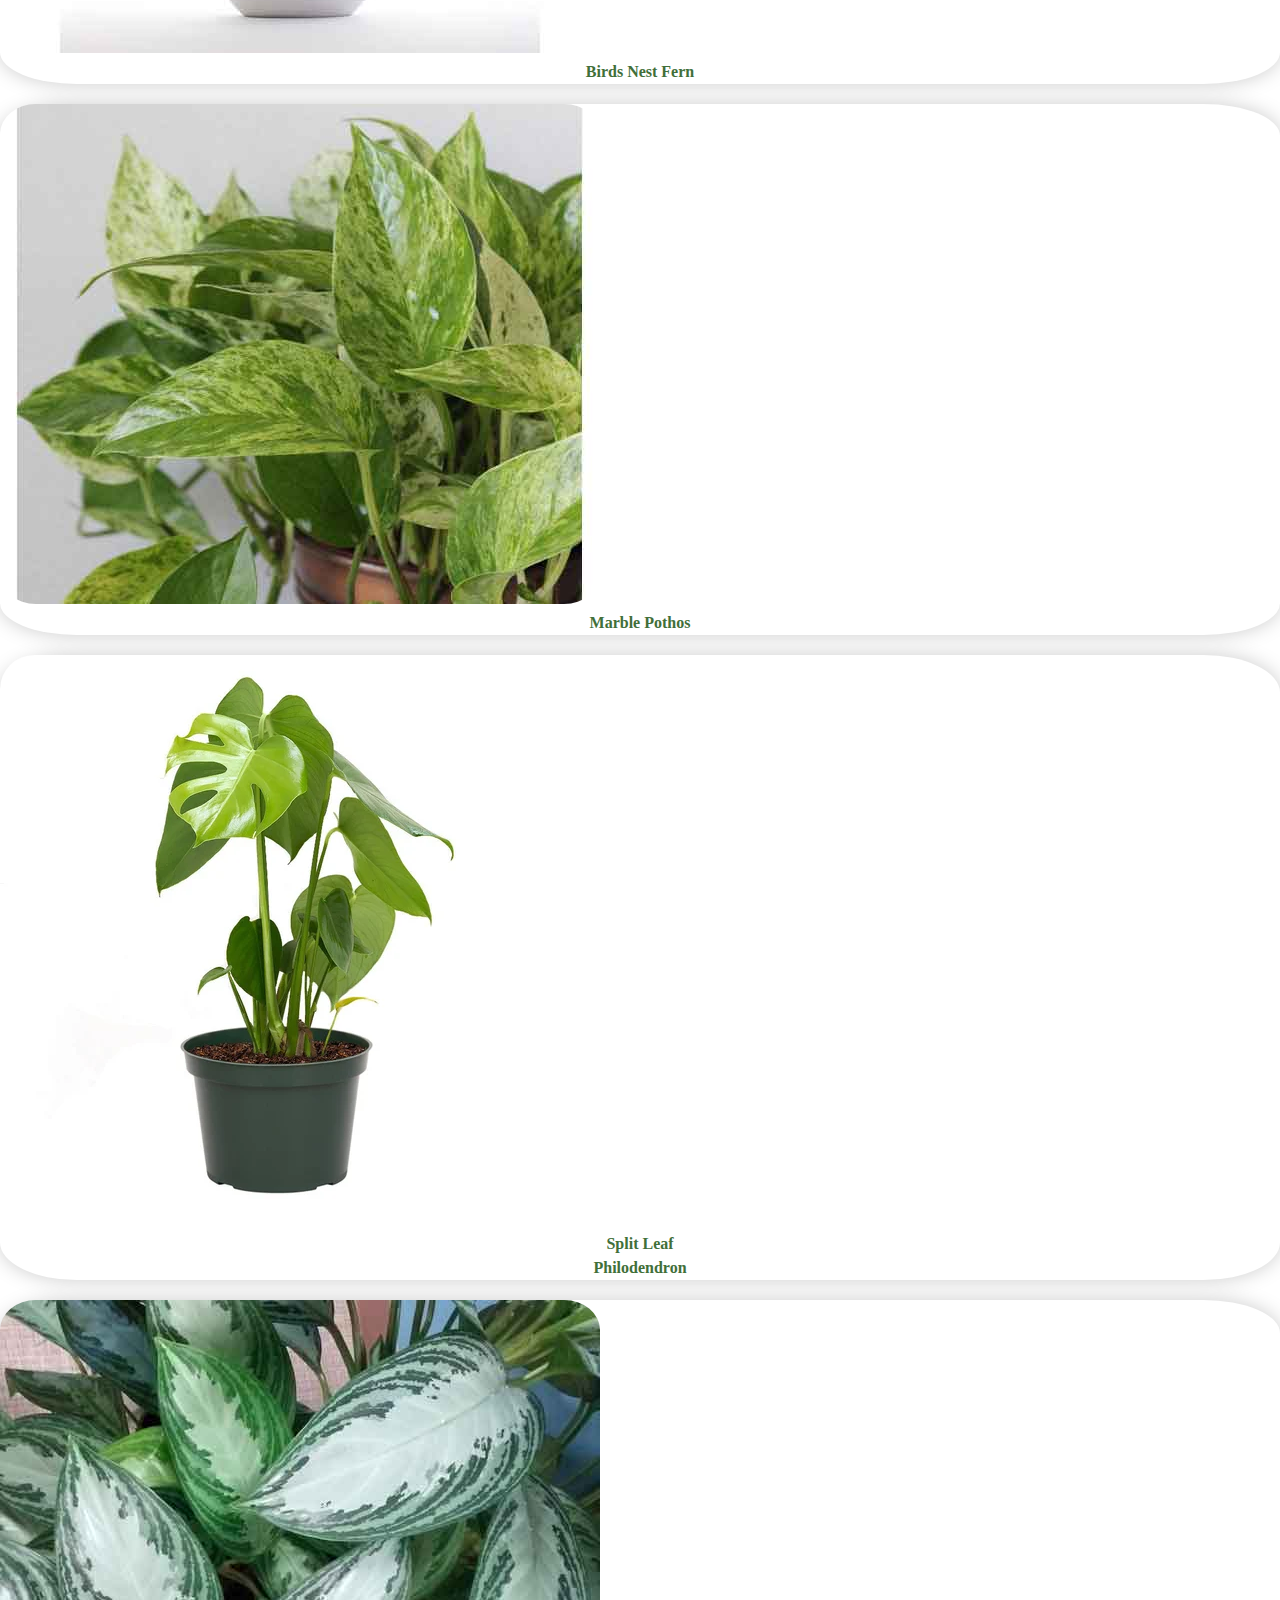
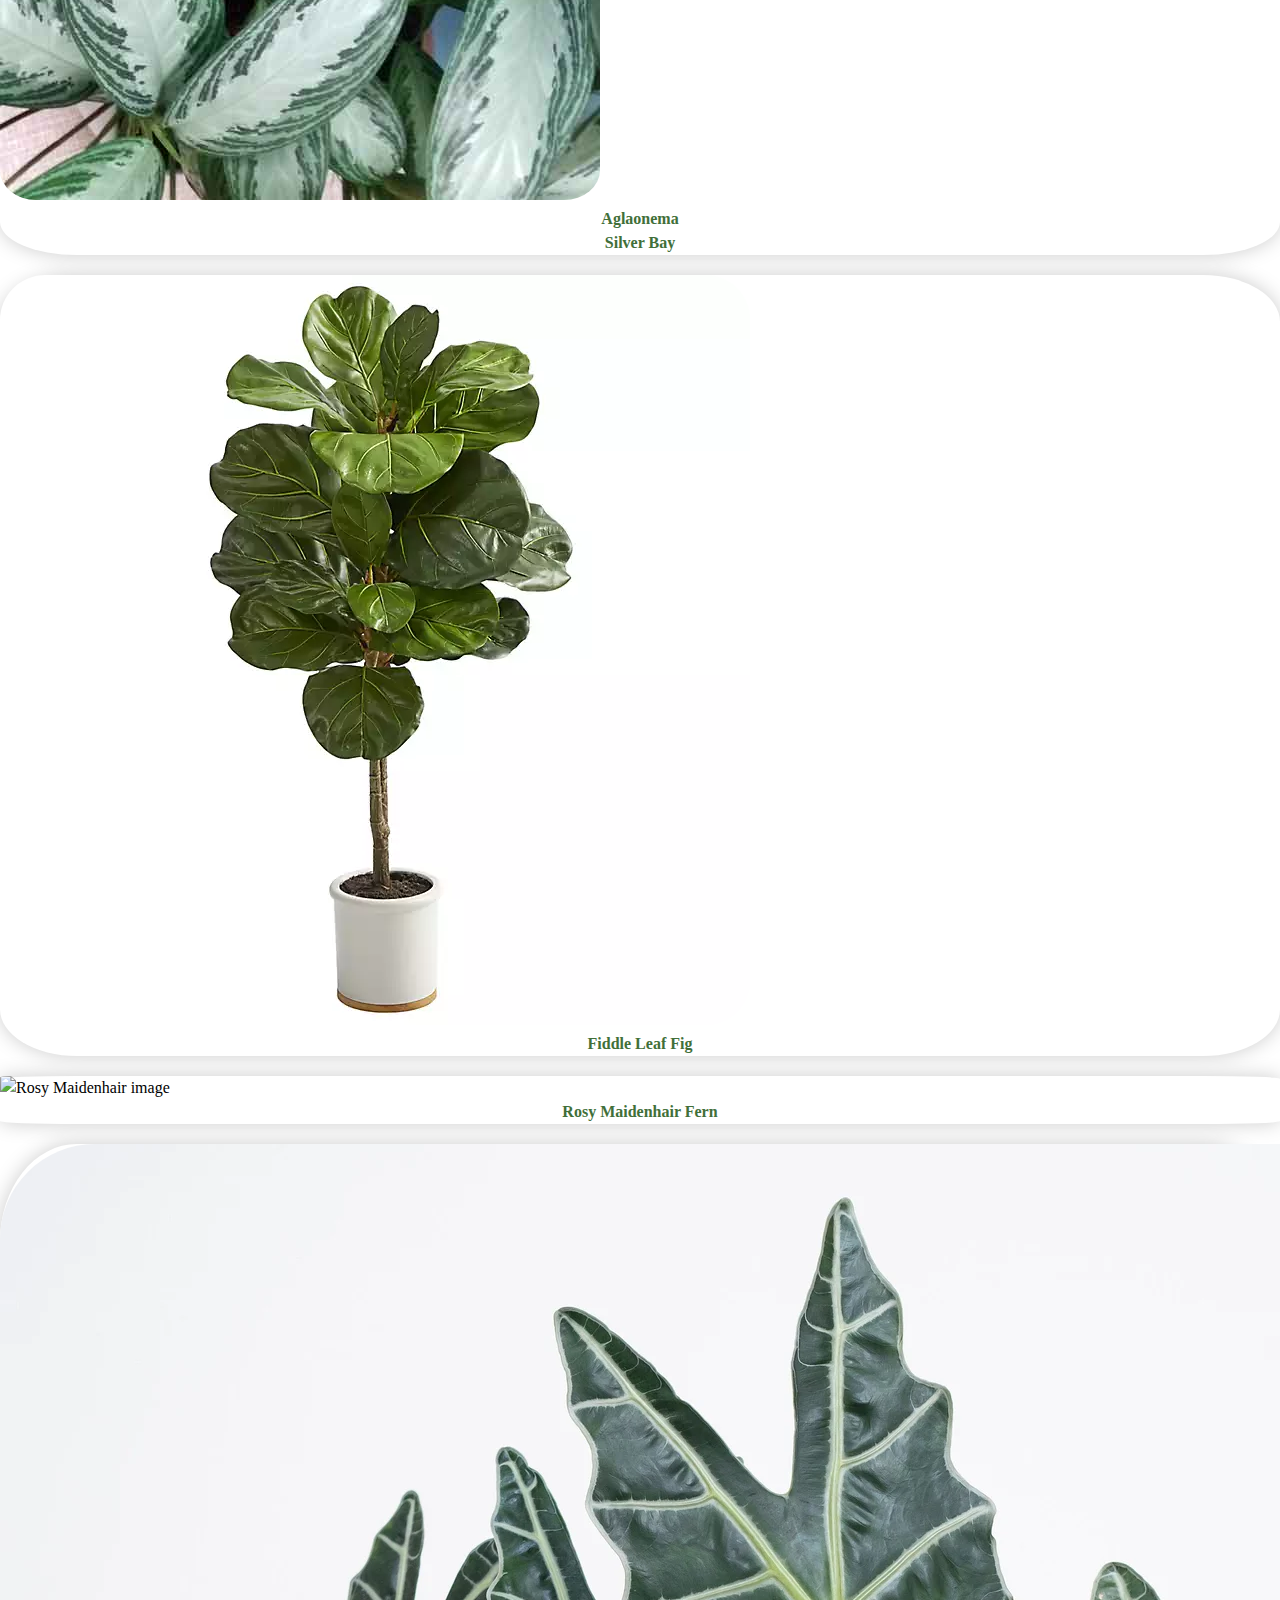
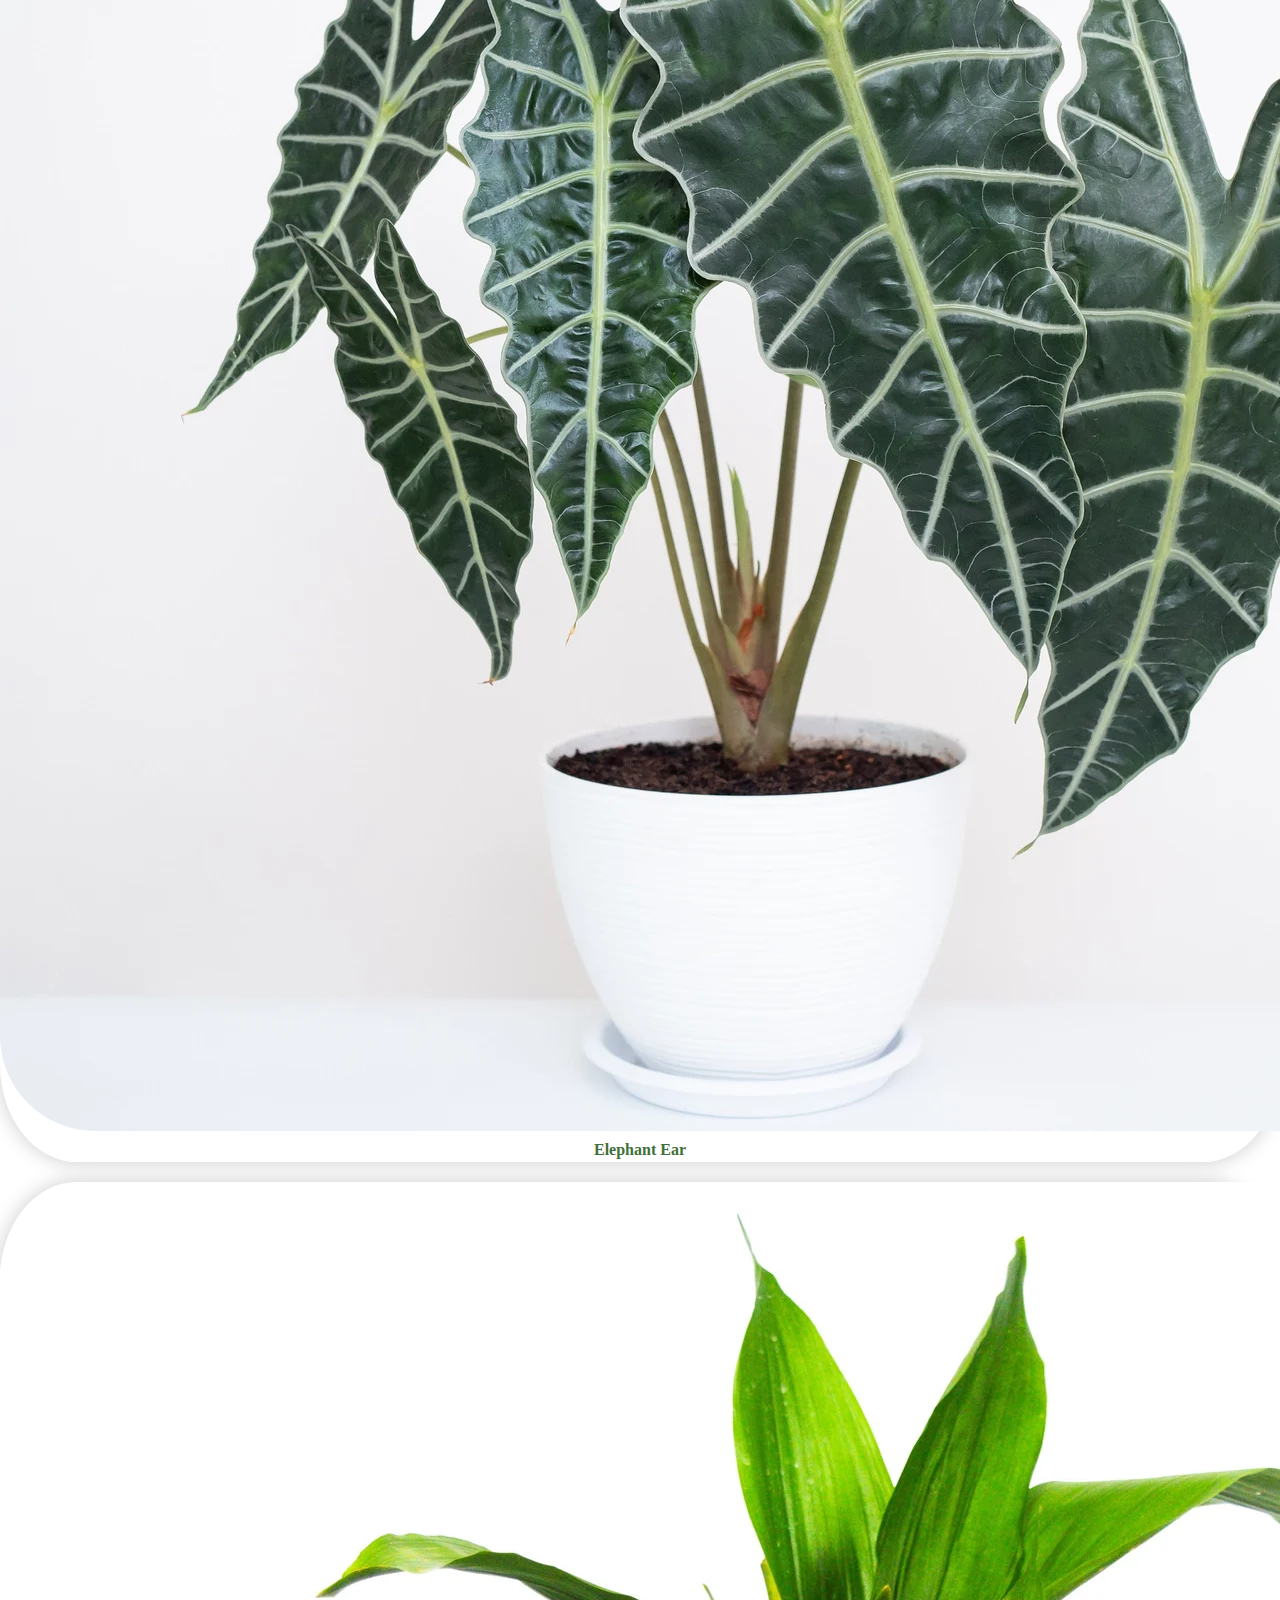
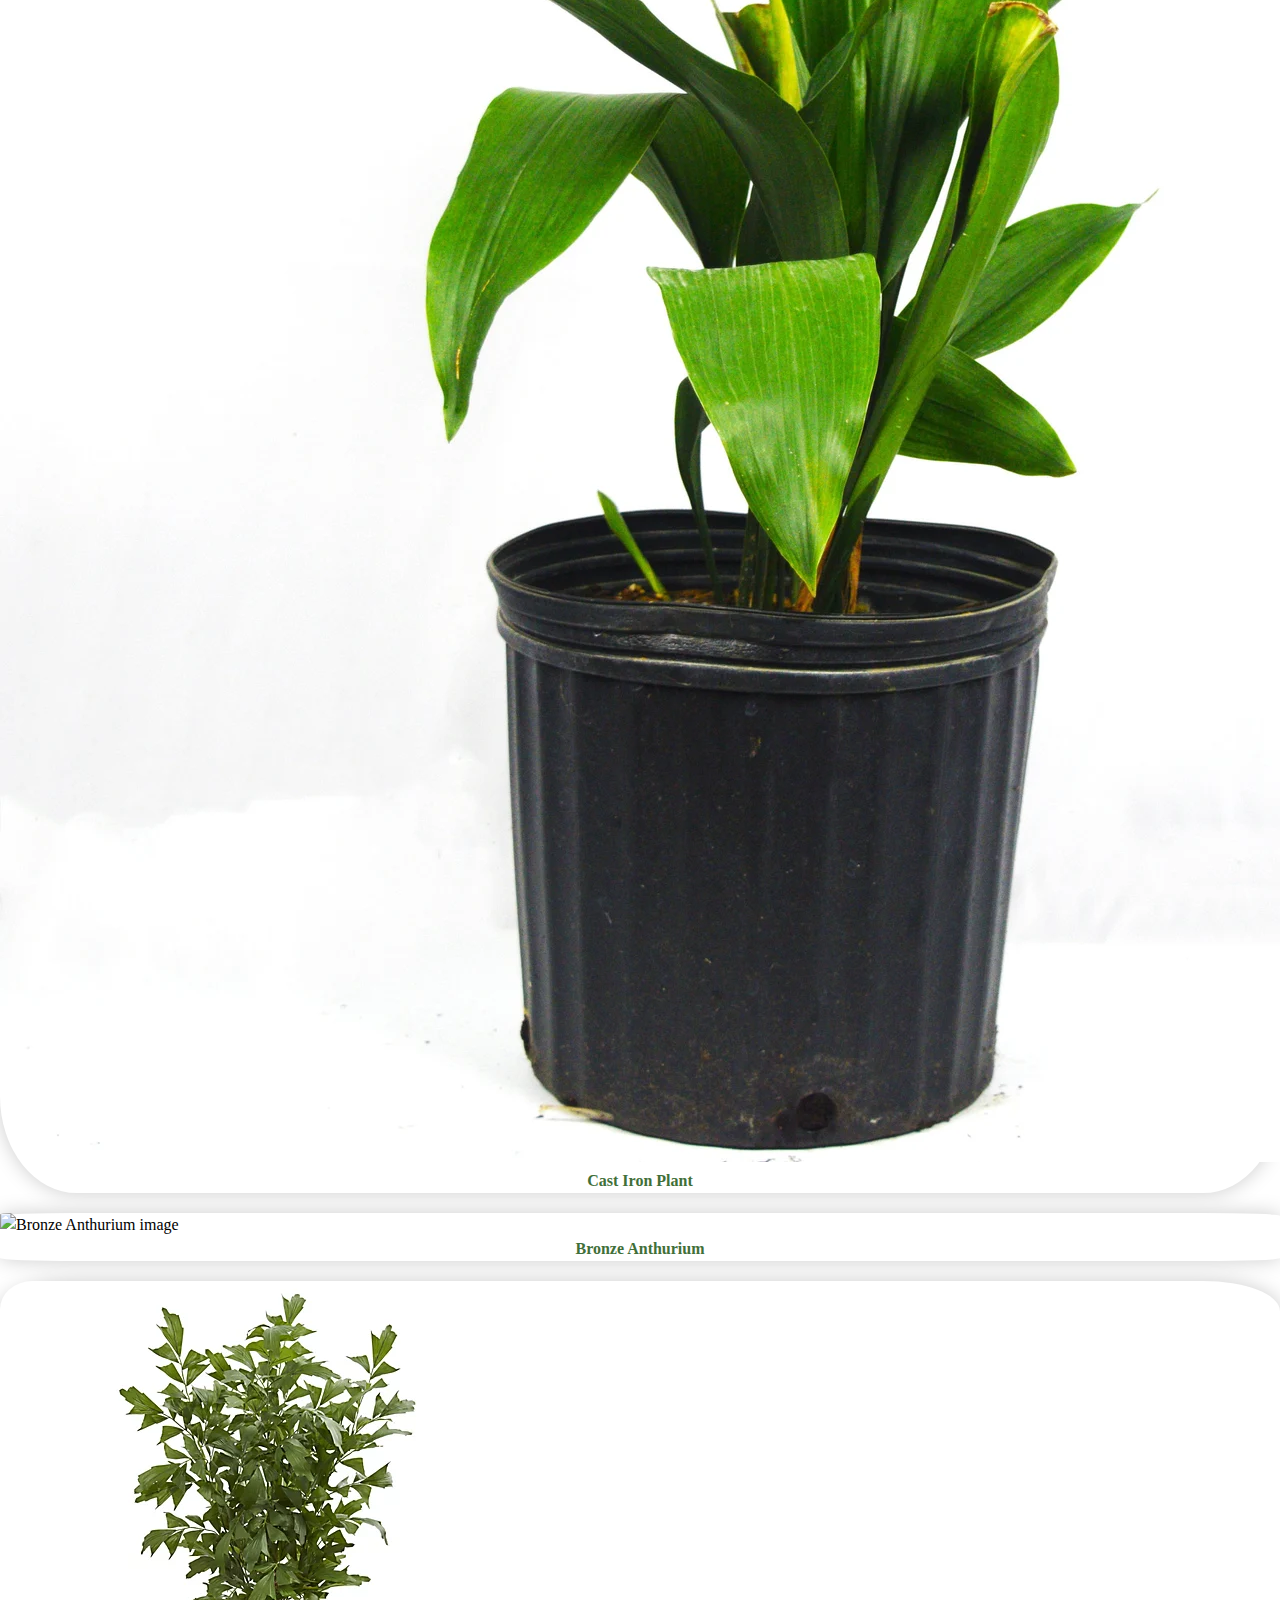
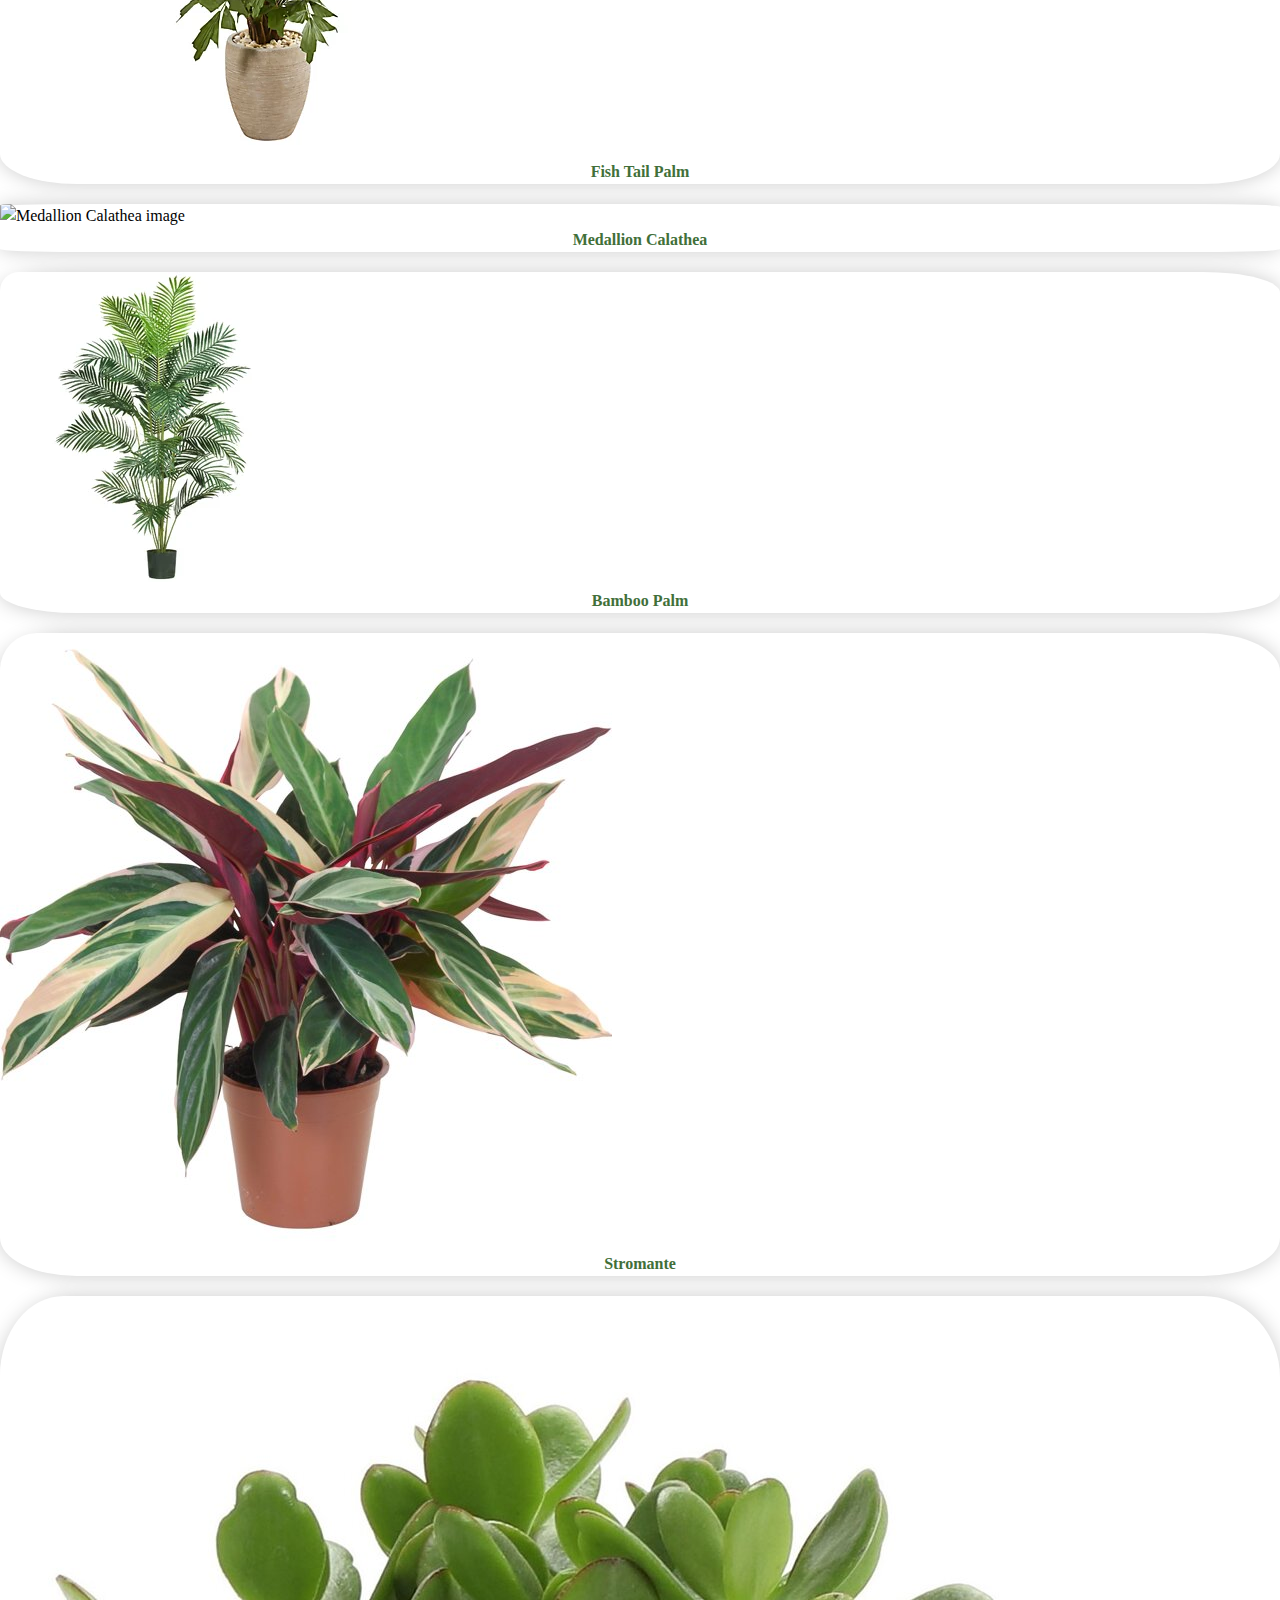
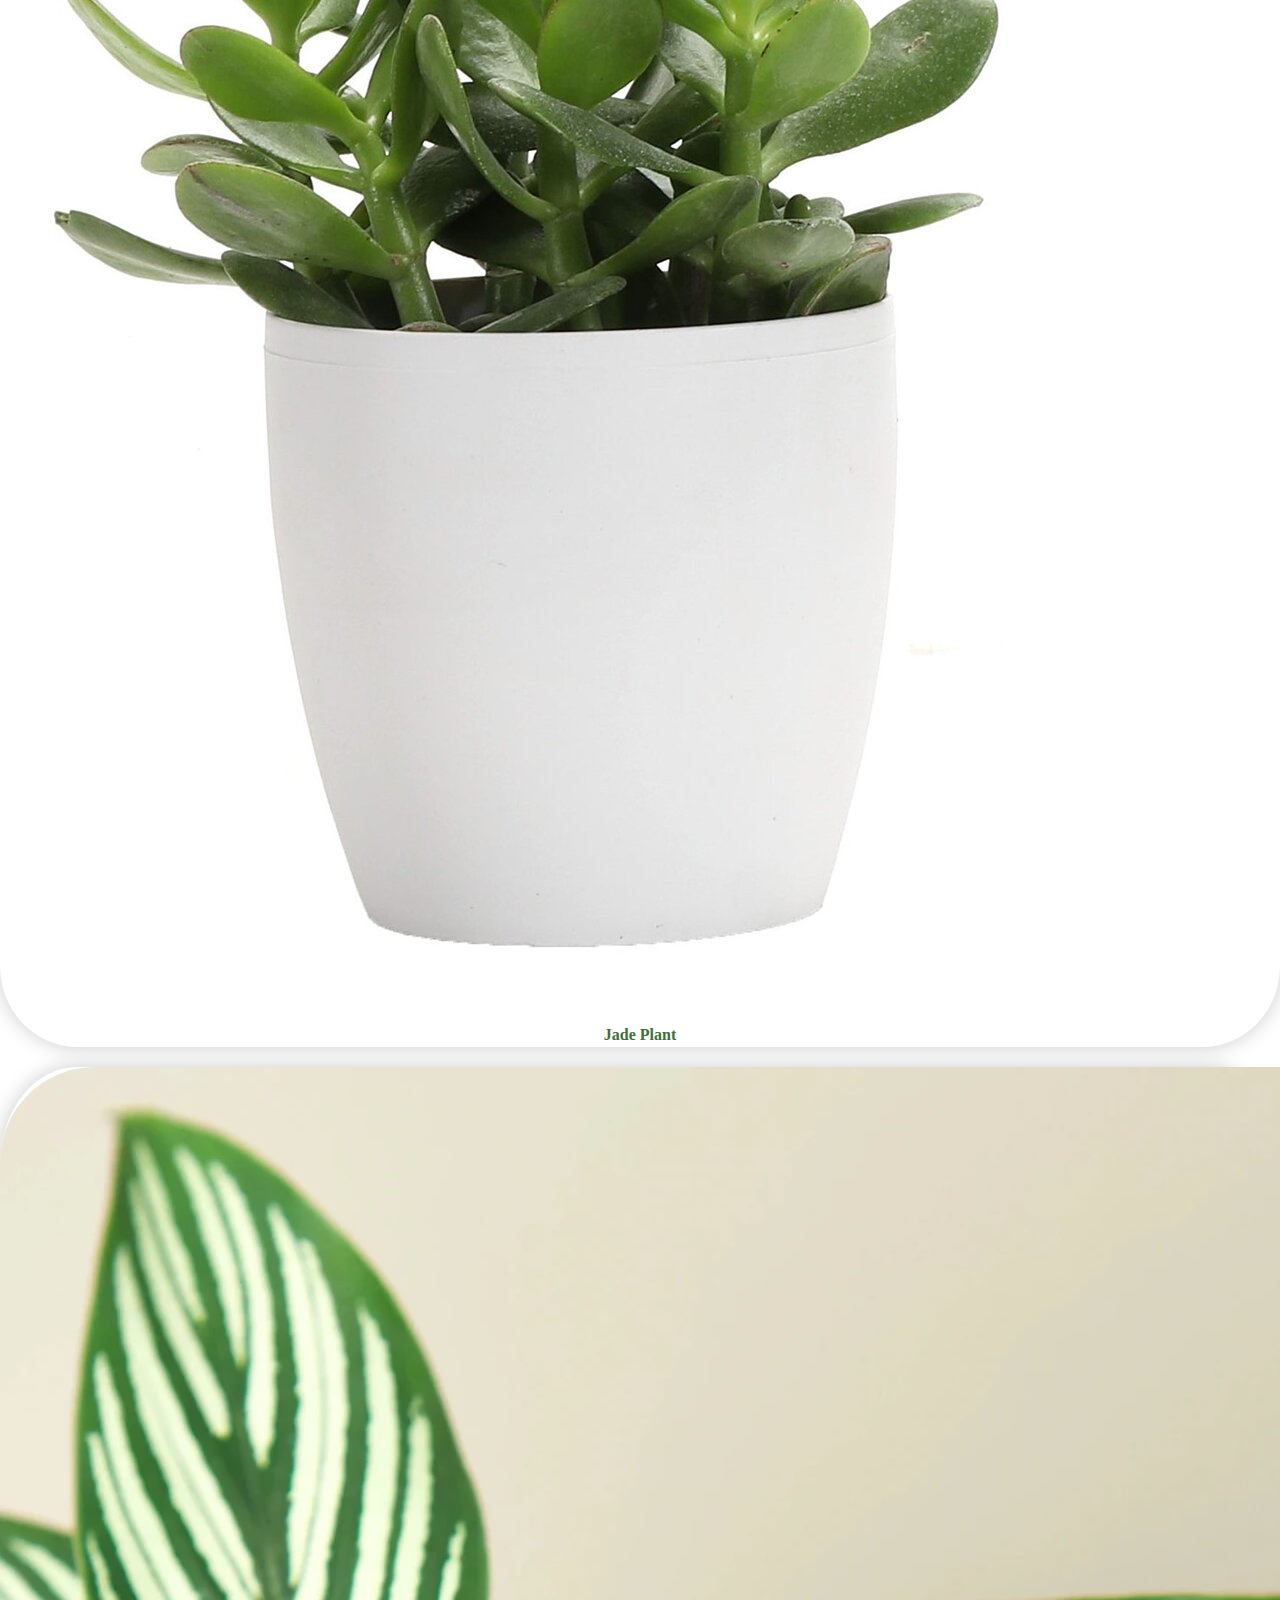
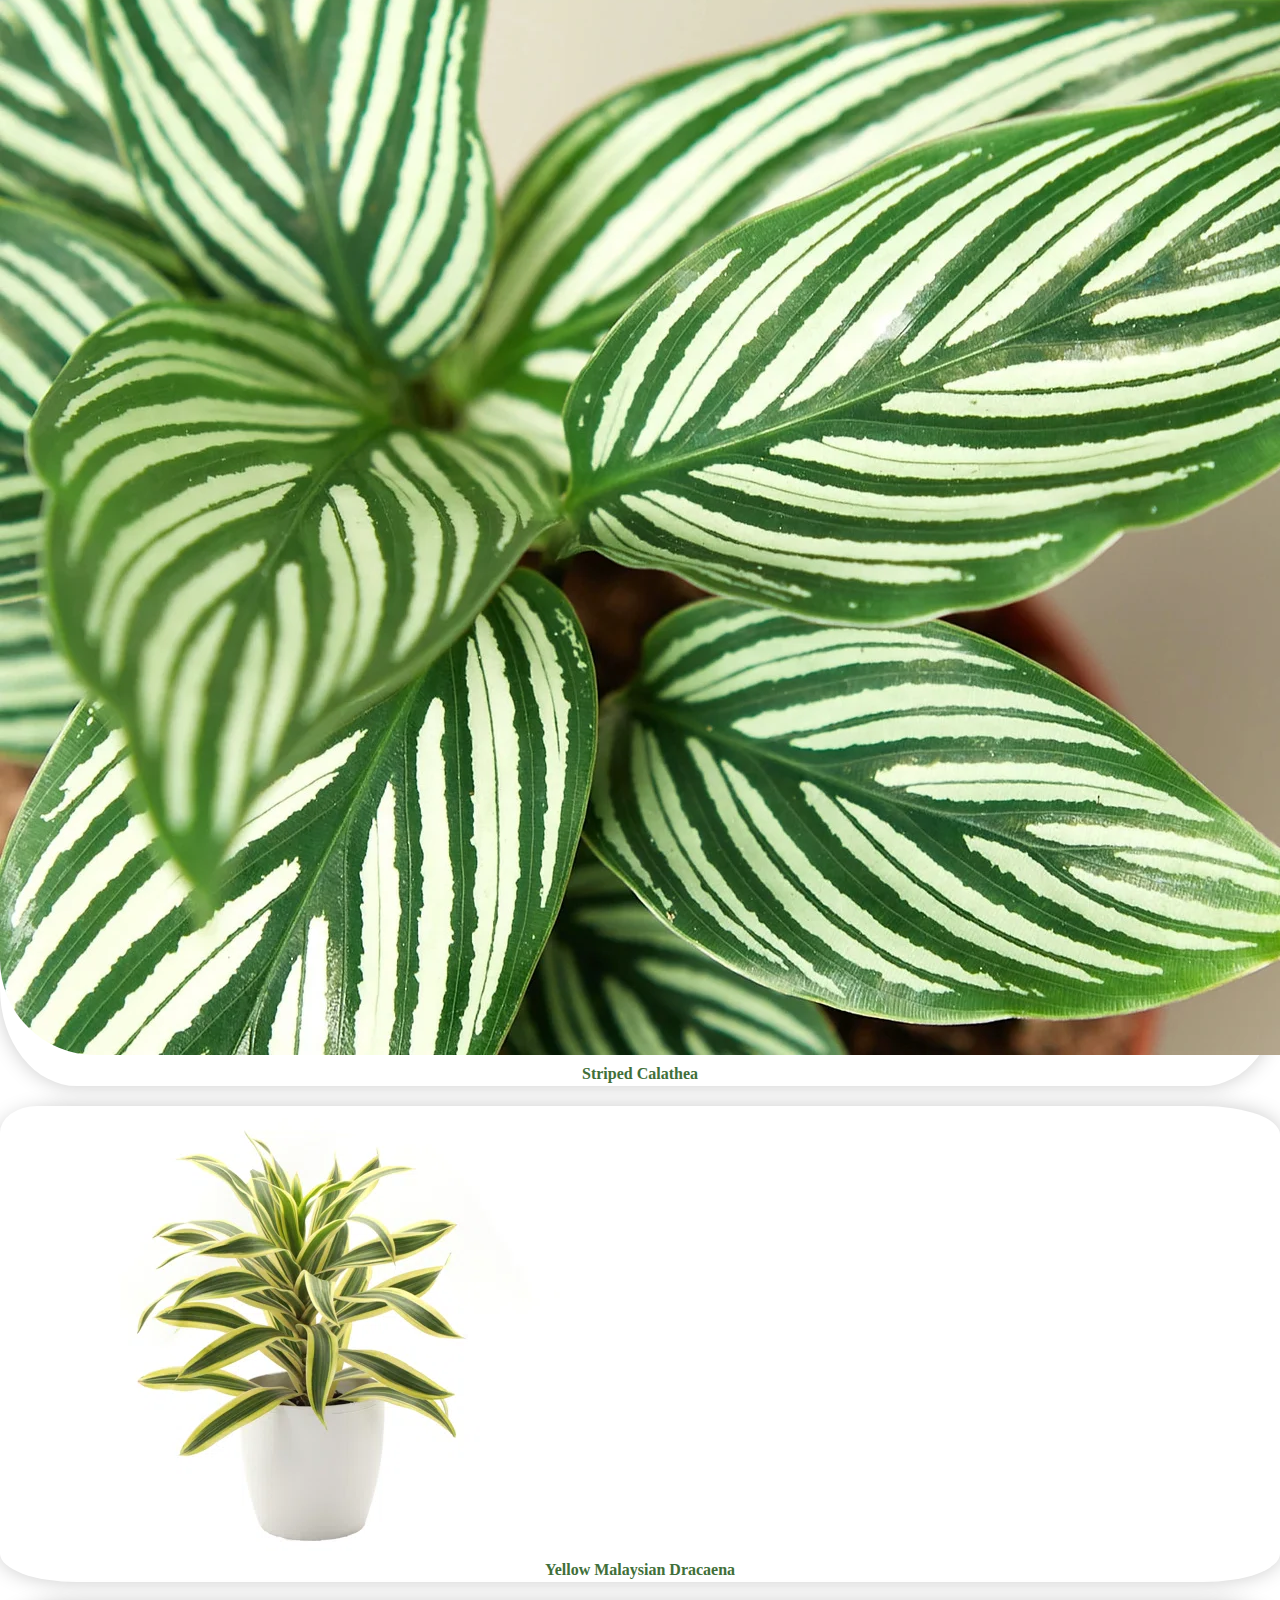
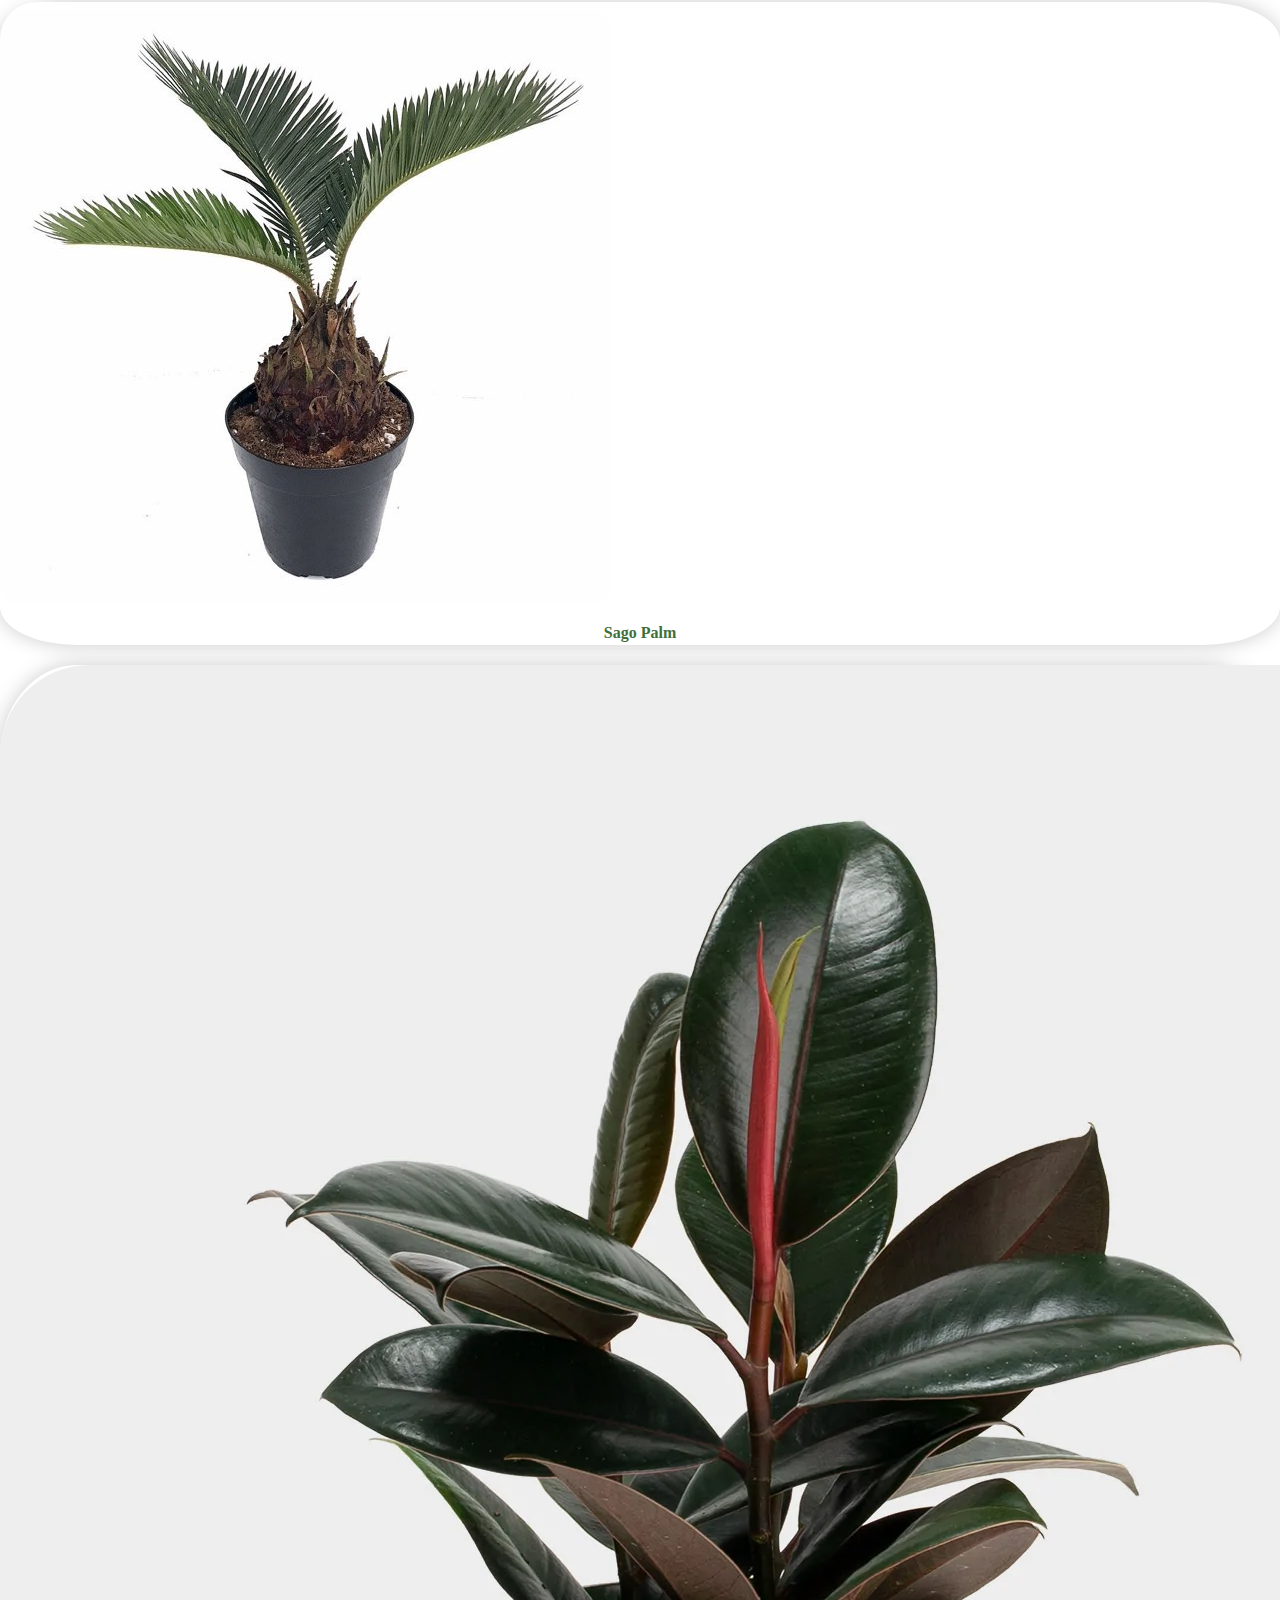
==== commit 0c3e6da6: "updated with more plant cards" ====
--- a/plantdex--2/index--2.html
+++ b/plantdex--2/index--2.html
@@ -54,8 +54,8 @@
                 <div class="col-md-3 col-lg-3 col-sm-12">
                     <div class="card" data-id="Spider plant">
                         <div class=" card-img">
-                            <img src="images/4chlorpohytumcurlyspiderplat_bonnie_2_2000x.jpeg" alt="spider Plant image"
-                                class="img-fluid">
+                            <img src="../images/4chlorpohytumcurlyspiderplat_bonnie_2_2000x.jpeg"
+                                alt="spider Plant image" class="img-fluid">
                         </div>
 
                         <div class="card-body">
@@ -66,7 +66,7 @@
                 <div class="col-md-3 col-lg-3 col-sm-12">
                     <div class="card" data-id="Peace lily">
                         <div class="card-img">
-                            <img src="images/peace-lily-houseplant.jpeg" alt="peaceLily image" class="img-fluid">
+                            <img src="../images/peace-lily-houseplant.jpeg" alt="peaceLily image" class="img-fluid">
                         </div>
 
                         <div class="card-body">
@@ -75,9 +75,10 @@
                     </div>
                 </div>
                 <div class="col-md-3 col-lg-3 col-sm-12">
-                    <div class="card" data-id="Guzmania Sunnytime">
-                        <div class="card-img">
-                            <img src="images/neoregelia-bromeliad-plant.jpeg" alt="bromeliad image" class="img-fluid">
+                    <div class="card" data-id="Silver vase">
+                        <div class="card-img">
+                            <img src="../images/neoregelia-bromeliad-plant.jpeg" alt="bromeliad image"
+                                class="img-fluid">
                         </div>
 
                         <div class="card-body">
@@ -88,7 +89,8 @@
                 <div class="col-md-3 col-lg-3 col-sm-12">
                     <div class="card" data-id="Birdnest fern">
                         <div class="card-img">
-                            <img src="images/birds-nest-fern-plant.jpeg" alt="birds nest fern image" class="img-fluid">
+                            <img src="../images/birds-nest-fern-plant.jpeg" alt="birds nest fern image"
+                                class="img-fluid">
                         </div>
 
                         <div class="card-body">
@@ -99,7 +101,7 @@
                 <div class="col-md-3 col-lg-3 col-sm-12">
                     <div class="card" data-id="White Pothos">
                         <div class="card-img">
-                            <img src="images/pothos-marble-queen-plant.jpeg" alt="marble pothos image"
+                            <img src="../images/pothos-marble-queen-plant.jpeg" alt="marble pothos image"
                                 class="img-fluid">
                         </div>
 
@@ -111,7 +113,7 @@
                 <div class="col-md-3 col-lg-3 col-sm-12">
                     <div class="card" data-id="Splitleaf Philodendron">
                         <div class="card-img">
-                            <img src="images/splitleaf.jpeg" alt="split leaf  image" class="img-fluid">
+                            <img src="../images/splitleaf.jpeg" alt="split leaf  image" class="img-fluid">
                         </div>
 
                         <div class="card-body">
@@ -122,7 +124,7 @@
                 <div class="col-md-3 col-lg-3 col-sm-12">
                     <div class="card" data-id="Chinese Evergreen">
                         <div class="card-img">
-                            <img src="images/aglaonema-silver-bay-plants-close.jpeg" alt="Aglaonema Silver Bay image"
+                            <img src="../images/aglaonema-silver-bay-plants-close.jpeg" alt="Aglaonema Silver Bay image"
                                 class="img-fluid">
                         </div>
 
@@ -134,7 +136,7 @@
                 <div class="col-md-3 col-lg-3 col-sm-12">
                     <div class="card" data-id="Fidleleaf fig">
                         <div class="card-img">
-                            <img src="images/fiddleleaffig.jpeg" alt="Fidleleaf fig image" class="img-fluid">
+                            <img src="../images/fiddleleaffig.jpeg" alt="Fidleleaf fig image" class="img-fluid">
                         </div>
 
                         <div class="card-body">
@@ -153,199 +155,201 @@
 
 
                 <div class="col-md-3 col-lg-3 col-sm-12">
-                    <div class="card" data-id="Fidleleaf fig">
-                        <div class="card-img">
-                            <img src="images/fiddleleaffig.jpeg" alt="Fidleleaf fig image" class="img-fluid">
-                        </div>
-                        <div class="card-body">
-                            <h4 class="card-title">Fiddle Leaf Fig</h4>
-                        </div>
-                    </div>
-                </div>
-                <div class="col-md-3 col-lg-3 col-sm-12">
-                    <div class="card" data-id="Fidleleaf fig">
-                        <div class="card-img">
-                            <img src="images/fiddleleaffig.jpeg" alt="Fidleleaf fig image" class="img-fluid">
-                        </div>
-
-                        <div class="card-body">
-                            <h4 class="card-title">Fiddle Leaf Fig</h4>
-                        </div>
-                    </div>
-                </div>
-                <div class="col-md-3 col-lg-3 col-sm-12">
-                    <div class="card" data-id="Fidleleaf fig">
-                        <div class="card-img">
-                            <img src="images/fiddleleaffig.jpeg" alt="Fidleleaf fig image" class="img-fluid">
-                        </div>
-
-                        <div class="card-body">
-                            <h4 class="card-title">Fiddle Leaf Fig</h4>
-                        </div>
-                    </div>
-                </div>
-                <div class="col-md-3 col-lg-3 col-sm-12">
-                    <div class="card" data-id="Fidleleaf fig">
-                        <div class="card-img">
-                            <img src="images/fiddleleaffig.jpeg" alt="Fidleleaf fig image" class="img-fluid">
-                        </div>
-
-                        <div class="card-body">
-                            <h4 class="card-title">Fiddle Leaf Fig</h4>
-                        </div>
-                    </div>
-                </div>
-                <div class="col-md-3 col-lg-3 col-sm-12">
-                    <div class="card" data-id="Fidleleaf fig">
-                        <div class="card-img">
-                            <img src="images/fiddleleaffig.jpeg" alt="Fidleleaf fig image" class="img-fluid">
-                        </div>
-
-                        <div class="card-body">
-                            <h4 class="card-title">Fiddle Leaf Fig</h4>
-                        </div>
-                    </div>
-                </div>
-                <div class="col-md-3 col-lg-3 col-sm-12">
-                    <div class="card" data-id="Fidleleaf fig">
-                        <div class="card-img">
-                            <img src="images/fiddleleaffig.jpeg" alt="Fidleleaf fig image" class="img-fluid">
-                        </div>
-
-                        <div class="card-body">
-                            <h4 class="card-title">Fiddle Leaf Fig</h4>
-                        </div>
-                    </div>
-                </div>
-                <div class="col-md-3 col-lg-3 col-sm-12">
-                    <div class="card" data-id="Fidleleaf fig">
-                        <div class="card-img">
-                            <img src="images/fiddleleaffig.jpeg" alt="Fidleleaf fig image" class="img-fluid">
-                        </div>
-
-                        <div class="card-body">
-                            <h4 class="card-title">Fiddle Leaf Fig</h4>
-                        </div>
-                    </div>
-                </div>
-                <div class="col-md-3 col-lg-3 col-sm-12">
-                    <div class="card" data-id="Fidleleaf fig">
-                        <div class="card-img">
-                            <img src="images/fiddleleaffig.jpeg" alt="Fidleleaf fig image" class="img-fluid">
-                        </div>
-
-                        <div class="card-body">
-                            <h4 class="card-title">Fiddle Leaf Fig</h4>
-                        </div>
-                    </div>
-                </div>
-                <div class="col-md-3 col-lg-3 col-sm-12">
-                    <div class="card" data-id="Fidleleaf fig">
-                        <div class="card-img">
-                            <img src="images/fiddleleaffig.jpeg" alt="Fidleleaf fig image" class="img-fluid">
-                        </div>
-
-                        <div class="card-body">
-                            <h4 class="card-title">Fiddle Leaf Fig</h4>
-                        </div>
-                    </div>
-                </div>
-                <div class="col-md-3 col-lg-3 col-sm-12">
-                    <div class="card" data-id="Fidleleaf fig">
-                        <div class="card-img">
-                            <img src="images/fiddleleaffig.jpeg" alt="Fidleleaf fig image" class="img-fluid">
-                        </div>
-
-                        <div class="card-body">
-                            <h4 class="card-title">Fiddle Leaf Fig</h4>
-                        </div>
-                    </div>
-                </div>
-                <div class="col-md-3 col-lg-3 col-sm-12">
-                    <div class="card" data-id="Fidleleaf fig">
-                        <div class="card-img">
-                            <img src="images/fiddleleaffig.jpeg" alt="Fidleleaf fig image" class="img-fluid">
-                        </div>
-
-                        <div class="card-body">
-                            <h4 class="card-title">Fiddle Leaf Fig</h4>
-                        </div>
-                    </div>
-                </div>
-                <div class="col-md-3 col-lg-3 col-sm-12">
-                    <div class="card" data-id="Fidleleaf fig">
-                        <div class="card-img">
-                            <img src="images/fiddleleaffig.jpeg" alt="Fidleleaf fig image" class="img-fluid">
-                        </div>
-
-                        <div class="card-body">
-                            <h4 class="card-title">Fiddle Leaf Fig</h4>
-                        </div>
-                    </div>
-                </div>
-                <div class="col-md-3 col-lg-3 col-sm-12">
-                    <div class="card" data-id="Fidleleaf fig">
-                        <div class="card-img">
-                            <img src="images/fiddleleaffig.jpeg" alt="Fidleleaf fig image" class="img-fluid">
-                        </div>
-
-                        <div class="card-body">
-                            <h4 class="card-title">Fiddle Leaf Fig</h4>
-                        </div>
-                    </div>
-                </div>
-                <div class="col-md-3 col-lg-3 col-sm-12">
-                    <div class="card" data-id="Fidleleaf fig">
-                        <div class="card-img">
-                            <img src="images/fiddleleaffig.jpeg" alt="Fidleleaf fig image" class="img-fluid">
-                        </div>
-
-                        <div class="card-body">
-                            <h4 class="card-title">Fiddle Leaf Fig</h4>
-                        </div>
-                    </div>
-                </div>
-                <div class="col-md-3 col-lg-3 col-sm-12">
-                    <div class="card" data-id="Fidleleaf fig">
-                        <div class="card-img">
-                            <img src="images/fiddleleaffig.jpeg" alt="Fidleleaf fig image" class="img-fluid">
-                        </div>
-
-                        <div class="card-body">
-                            <h4 class="card-title">Fiddle Leaf Fig</h4>
-                        </div>
-                    </div>
-                </div>
-                <div class="col-md-3 col-lg-3 col-sm-12">
-                    <div class="card" data-id="Fidleleaf fig">
-                        <div class="card-img">
-                            <img src="images/fiddleleaffig.jpeg" alt="Fidleleaf fig image" class="img-fluid">
-                        </div>
-
-                        <div class="card-body">
-                            <h4 class="card-title">Fiddle Leaf Fig</h4>
-                        </div>
-                    </div>
-                </div>
-                <div class="col-md-3 col-lg-3 col-sm-12">
-                    <div class="card" data-id="Fidleleaf fig">
-                        <div class="card-img">
-                            <img src="images/fiddleleaffig.jpeg" alt="Fidleleaf fig image" class="img-fluid">
-                        </div>
-
-                        <div class="card-body">
-                            <h4 class="card-title">Fiddle Leaf Fig</h4>
-                        </div>
-                    </div>
-                </div>
-                <div class="col-md-3 col-lg-3 col-sm-12">
-                    <div class="card" data-id="Fidleleaf fig">
-                        <div class="card-img">
-                            <img src="images/fiddleleaffig.jpeg" alt="Fidleleaf fig image" class="img-fluid">
-                        </div>
-
-                        <div class="card-body">
-                            <h4 class="card-title">Fiddle Leaf Fig</h4>
+                    <div class="card" data-id="Rosy Maidenhair">
+                        <div class="card-img">
+                            <img src="../images/maidenhair.jpeg" alt="Rosy Maidenhair image" class="img-fluid">
+                        </div>
+                        <div class="card-body">
+                            <h4 class="card-title">Rosy Maidenhair Fern</h4>
+                        </div>
+                    </div>
+                </div>
+                <div class="col-md-3 col-lg-3 col-sm-12">
+                    <div class="card" data-id="Elephant ear">
+                        <div class="card-img">
+                            <img src="images/Elephant ear.jpeg" alt="Elephant ear image" class="img-fluid">
+                        </div>
+
+                        <div class="card-body">
+                            <h4 class="card-title">Elephant ear</h4>
+                        </div>
+                    </div>
+                </div>
+                <div class="col-md-3 col-lg-3 col-sm-12">
+                    <div class="card" data-id="Cast iron plant">
+                        <div class="card-img">
+                            <img src="images/cast-iron.jpeg" alt="Cast iron plant image" class="img-fluid">
+                        </div>
+
+                        <div class="card-body">
+                            <h4 class="card-title">Cast iron plant</h4>
+                        </div>
+                    </div>
+                </div>
+                <div class="col-md-3 col-lg-3 col-sm-12">
+                    <div class="card" data-id="Bronze Anthurium">
+                        <div class="card-img">
+                            <img src="../images/AnthuriumBronze.jpeg" alt="Bronze Anthurium image" class="img-fluid">
+                        </div>
+
+                        <div class="card-body">
+                            <h4 class="card-title">Bronze Anthurium</h4>
+                        </div>
+                    </div>
+                </div>
+                <div class="col-md-3 col-lg-3 col-sm-12">
+                    <div class="card" data-id="Fish tail palm">
+                        <div class="card-img">
+                            <img src="images/fishtailpam.jpeg" alt="Fish tail palm image" class="img-fluid">
+                        </div>
+
+                        <div class="card-body">
+                            <h4 class="card-title">Fish Tail Palm</h4>
+                        </div>
+                    </div>
+                </div>
+                <div class="col-md-3 col-lg-3 col-sm-12">
+                    <div class="card" data-id="Medallion Calathea">
+                        <div class="card-img">
+                            <img src="../images/MedallionCalathea.jpeg" alt="Medallion Calathea image"
+                                class="img-fluid">
+                        </div>
+
+                        <div class="card-body">
+                            <h4 class="card-title">Medallion Calathea</h4>
+                        </div>
+                    </div>
+                </div>
+                <div class="col-md-3 col-lg-3 col-sm-12">
+                    <div class="card" data-id="Bamboo palm">
+                        <div class="card-img">
+                            <img src="images/bamboopalm.jpeg" alt="Bamboo palm image" class="img-fluid">
+                        </div>
+
+                        <div class="card-body">
+                            <h4 class="card-title">Bamboo Palm</h4>
+                        </div>
+                    </div>
+                </div>
+                <div class="col-md-3 col-lg-3 col-sm-12">
+                    <div class="card" data-id="Stromante">
+                        <div class="card-img">
+                            <img src="images/stomanthe.jpeg" alt="Stromante image" class="img-fluid">
+                        </div>
+
+                        <div class="card-body">
+                            <h4 class="card-title">Stromante</h4>
+                        </div>
+                    </div>
+                </div>
+                <div class="col-md-3 col-lg-3 col-sm-12">
+                    <div class="card" data-id="Jade Plant">
+                        <div class="card-img">
+                            <img src="images/jadeplant.jpeg" alt="Jade Plant image" class="img-fluid">
+                        </div>
+
+                        <div class="card-body">
+                            <h4 class="card-title">Jade Plant</h4>
+                        </div>
+                    </div>
+                </div>
+                <div class="col-md-3 col-lg-3 col-sm-12">
+                    <div class="card" data-id="Stiped calathea">
+                        <div class="card-img">
+                            <img src="images/Stiped calathea.jpeg" alt="Stiped calathea image" class="img-fluid">
+                        </div>
+
+                        <div class="card-body">
+                            <h4 class="card-title">Striped calathea</h4>
+                        </div>
+                    </div>
+                </div>
+                <div class="col-md-3 col-lg-3 col-sm-12">
+                    <div class="card" data-id="Yellow Malaysian Dracaena">
+                        <div class="card-img">
+                            <img src="images/Yellow Malaysian Dracaena.jpeg" alt="Yellow Malaysian Dracaena image"
+                                class="img-fluid">
+                        </div>
+
+                        <div class="card-body">
+                            <h4 class="card-title">Yellow Malaysian Dracaena</h4>
+                        </div>
+                    </div>
+                </div>
+                <div class="col-md-3 col-lg-3 col-sm-12">
+                    <div class="card" data-id="Sago palm">
+                        <div class="card-img">
+                            <img src="images/sagopalm.jpeg" alt="Sago palm image" class="img-fluid">
+                        </div>
+
+                        <div class="card-body">
+                            <h4 class="card-title">Sago palm</h4>
+                        </div>
+                    </div>
+                </div>
+                <div class="col-md-3 col-lg-3 col-sm-12">
+                    <div class="card" data-id="Rubber plant">
+                        <div class="card-img">
+                            <img src="images/Rubber plant.jpeg" alt="Rubber plant image" class="img-fluid">
+                        </div>
+
+                        <div class="card-body">
+                            <h4 class="card-title">Rubber plant</h4>
+                        </div>
+                    </div>
+                </div>
+                <div class="col-md-3 col-lg-3 col-sm-12">
+                    <div class="card" data-id="Orchid cactus">
+                        <div class="card-img">
+                            <img src="images/Orchid cactus.jpeg" alt="Orchid cactus image" class="img-fluid">
+                        </div>
+
+                        <div class="card-body">
+                            <h4 class="card-title">Orchid cactus</h4>
+                        </div>
+                    </div>
+                </div>
+                <div class="col-md-3 col-lg-3 col-sm-12">
+                    <div class="card" data-id="Weeping fig">
+                        <div class="card-img">
+                            <img src="images/Weeping fig.jpeg" alt="Weeping fig image" class="img-fluid">
+                        </div>
+
+                        <div class="card-body">
+                            <h4 class="card-title">Weeping fig</h4>
+                        </div>
+                    </div>
+                </div>
+                <div class="col-md-3 col-lg-3 col-sm-12">
+                    <div class="card" data-id="Epipremnum aureum">
+                        <div class="card-img">
+                            <img src="images/Epipremnum aureum.jpeg" alt="Epipremnum aureum image" class="img-fluid">
+                        </div>
+
+                        <div class="card-body">
+                            <h4 class="card-title">Epipremnum aureum</h4>
+                        </div>
+                    </div>
+                </div>
+                <div class="col-md-3 col-lg-3 col-sm-12">
+                    <div class="card" data-id="Herringbone">
+                        <div class="card-img">
+                            <img src="images/Herringbone.jpg" alt="Herringbone image" class="img-fluid">
+                        </div>
+
+                        <div class="card-body">
+                            <h4 class="card-title">Herringbone</h4>
+                        </div>
+                    </div>
+                </div>
+                <div class="col-md-3 col-lg-3 col-sm-12">
+                    <div class="card" data-id="Wax plant">
+                        <div class="card-img">
+                            <img src="images/wax plant.jpeg" alt="Wax plant image" class="img-fluid">
+                        </div>
+
+                        <div class="card-body">
+                            <h4 class="card-title">Wax plant</h4>
                         </div>
                     </div>
                 </div>
